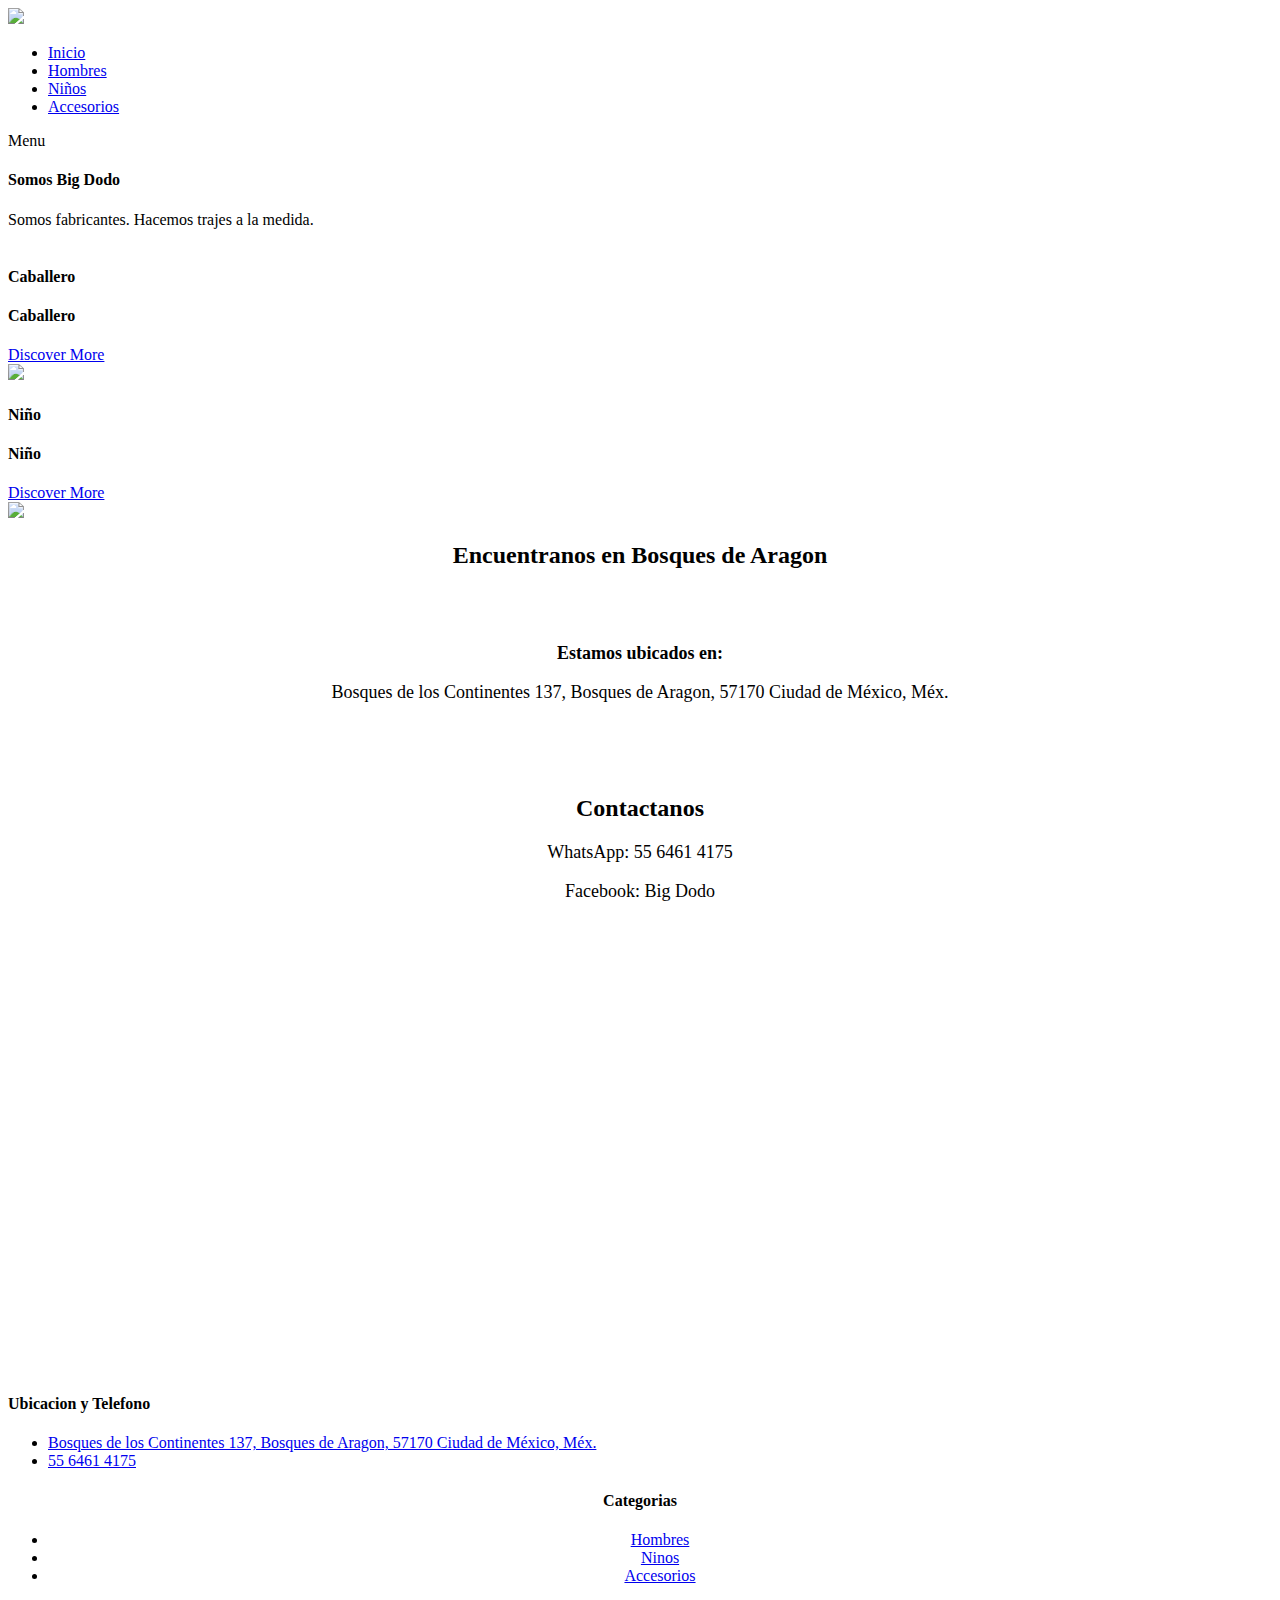
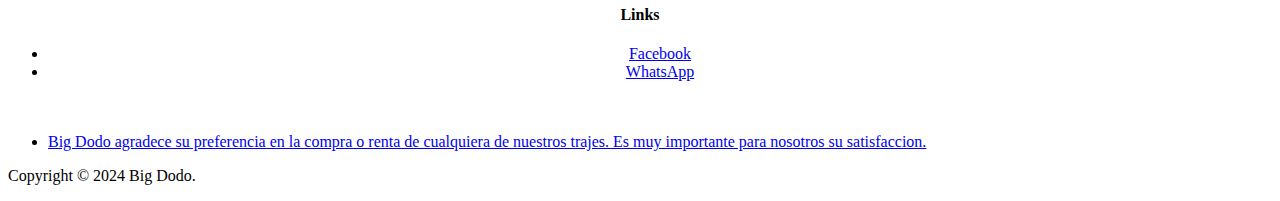
==== index.html @ 95db04eb "Add files via upload" ====
<!DOCTYPE html>
<html lang="en">

  <head>

    <meta charset="utf-8">
    <meta name="viewport" content="width=device-width, initial-scale=1, shrink-to-fit=no">
    <meta name="description" content="">
    <meta name="author" content="">
    <link href="https://fonts.googleapis.com/css?family=Poppins:100,200,300,400,500,600,700,800,900&display=swap" rel="stylesheet">

    <title>Big Dodo</title>


    <!-- Additional CSS Files -->
    <link rel="stylesheet" type="text/css" href="assets/css/bootstrap.min.css">

    <link rel="stylesheet" type="text/css" href="assets/css/font-awesome.css">

    <link rel="stylesheet" href="assets/css/templatemo-hexashop.css">

    <link rel="stylesheet" href="assets/css/owl-carousel.css">

    <link rel="stylesheet" href="assets/css/lightbox.css">

    </head>
    



    <body>
  
    <!-- ***** Preloader Start ***** -->
    <!-- <div id="preloader">
        <div class="jumper">
            <div></div>
            <div></div>
            <div></div>
        </div>
    </div>   -->
    <!-- ***** Preloader End ***** -->
    
    
    <!-- ***** Header Area Start ***** -->
    <header class="header-area header-sticky">
        <div class="container">
            <div class="row">
                <div class="col-12">
                    <nav class="main-nav">
                        <!-- ***** Logo Start ***** -->
                        <a href="index.html" class="logo">
                            <img src="assets/images/bd1.png">
                        </a>
                        <!-- ***** Logo End ***** -->
                        <!-- ***** Menu Start ***** -->
                        <ul class="nav">
                            <li class="scroll-to-section"><a href="index.html" class="active">Inicio</a></li>
                            <li class="scroll-to-section"><a href="men.html">Hombres</a></li>
                            <li class="scroll-to-section"><a href="nino.html">Niños</a></li>
                            <li class="scroll-to-section"><a href="accesorio.html">Accesorios</a></li>
                            <!-- <li class="submenu">
                                <a href="javascript:;">Pages</a>
                                <ul>
                                    <li><a href="about.html">About Us</a></li>
                                    <li><a href="products.html">Products</a></li>
                                    <li><a href="single-product.html">Single Product</a></li>
                                    <li><a href="contact.html">Contact Us</a></li>
                                </ul>
                            </li>
                            <li class="submenu">
                                <a href="javascript:;">Features</a>
                                <ul>
                                    <li><a href="#">Features Page 1</a></li>
                                    <li><a href="#">Features Page 2</a></li>
                                    <li><a href="#">Features Page 3</a></li>
                                    <li><a rel="nofollow" href="https://templatemo.com/page/4" target="_blank">Template Page 4</a></li>
                                </ul>
                            </li>
                            <li class="scroll-to-section"><a href="#explore">Explore</a></li> -->
                        </ul>        
                        <a class='menu-trigger'>
                            <span>Menu</span>
                        </a>
                        <!-- ***** Menu End ***** -->
                    </nav>
                </div>
            </div>
        </div>
    </header>
    <!-- ***** Header Area End ***** -->



    <!-- ***** Main Banner Area Start ***** -->
    <div class="main-banner" id="top">
        <div class="container-fluid">
            <div class="row">
                <div class="col-lg-6">
                    <div class="left-content">
                        <div class="thumb">
                            <div class="inner-content">
                                <h4>Somos Big Dodo</h4>
                                <span>Somos fabricantes. Hacemos trajes a la medida.</span>
                            </div>
                            <img src="assets/images/bd2.jpg" alt="">
                        </div>
                    </div>
                </div>
                <div class="col-lg-6">
                    <div class="right-content">
                        <div class="row">
                            <div class="col-lg-6">
                                <div class="right-first-image">
                                    <div class="thumb">
                                        <div class="inner-content">
                                            <h4>Caballero</h4>
                                            <span></span>
                                        </div>
                                        <div class="hover-content">
                                            <div class="inner">
                                                <h4>Caballero</h4>
                                                <p></p>
                                                <div class="main-border-button">
                                                    <a href="men.html">Discover More</a>
                                                </div>
                                            </div>
                                        </div>
                                        <img src="assets/images/caballero.jpg">
                                    </div>
                                </div>
                            </div>
                            <div class="col-lg-6">
                                <div class="right-first-image">
                                    <div class="thumb">
                                        <div class="inner-content">
                                            <h4>Niño</h4>
                                            <span></span>
                                        </div>
                                        <div class="hover-content">
                                            <div class="inner">
                                                <h4>Niño</h4>
                                                <p></p>
                                                <div class="main-border-button">
                                                    <a href="nino.html">Discover More</a>
                                                </div>
                                            </div>
                                        </div>
                                        <img src="assets/images/niño.jpg">
                                    </div>
                                </div>
                            </div>
                            <!-- <div class="col-lg-6">
                                <div class="right-first-image">
                                    <div class="thumb">
                                        <div class="inner-content">
                                            <h4>Camisas</h4>
                                            <span></span>
                                        </div>
                                        <div class="hover-content">
                                            <div class="inner">
                                                <h4>Camisas</h4>
                                                <p></p>
                                                <div class="main-border-button">
                                                    <a href="men2.html">Discover More</a>
                                                </div>
                                            </div>
                                        </div>
                                        <img src="assets/images/camisa.jpg">
                                    </div>
                                </div>
                            </div>
                            <div class="col-lg-6">
                                <div class="right-first-image">
                                    <div class="thumb">
                                        <div class="inner-content">
                                            <h4>Accesorios</h4>
                                            <span></span>
                                        </div>
                                        <div class="hover-content">
                                            <div class="inner">
                                                <h4>Accesorios</h4>
                                                <p></p>
                                                <div class="main-border-button">
                                                    <a href="accesorio.html">Discover More</a>
                                                </div>
                                            </div>
                                        </div>
                                        <img src="assets/images/accesorio.jpg">
                                    </div>
                                </div>
                            </div> -->
                        </div>
                    </div>
                </div>
            </div>
        </div>
    </div>
    <!-- ***** Main Banner Area End ***** -->

    <!-- ***** Men Area Starts ***** -->
    <!-- <section class="section" id="men">
        <div class="container">
            <div class="row">
                <div class="col-lg-6">
                    <div class="section-heading">
                        <h2>Trajes de Caballero</h2>
                        <span>Diverso modelos disponibles</span>
                    </div>
                </div>
            </div>
        </div>
        <div class="container">
            <div class="row">
                <div class="col-lg-12">
                    <div class="men-item-carousel">
                        <div class="owl-men-item owl-carousel">
                            <div class="item">
                                <div class="thumb">
                                    <div class="hover-content">
                                        <ul>
                                            <li><a href="single-product.html"><i class="fa fa-eye"></i></a></li>
                                            <li><a href="single-product.html"><i class="fa fa-star"></i></a></li>
                                            <li><a href="single-product.html"><i class="fa fa-shopping-cart"></i></a></li>
                                        </ul>
                                    </div>
                                    <img src="assets/images/Caballero/CaballeroRojo.jpg" alt="">
                                </div>
                                <div class="down-content">
                                    <h4>Traje Rojo de Caballero</h4>
                                    <span>$1750.00</span>
                                </div>
                            </div>
                            <div class="item">
                                <div class="thumb">
                                    <div class="hover-content">
                                        <ul>
                                            <li><a href="single-product.html"><i class="fa fa-eye"></i></a></li>
                                            <li><a href="single-product.html"><i class="fa fa-star"></i></a></li>
                                            <li><a href="single-product.html"><i class="fa fa-shopping-cart"></i></a></li>
                                        </ul>
                                    </div>
                                    <img src="assets/images/Caballero/CaballeroCielo.jpg" alt="">
                                </div>
                                <div class="down-content">
                                    <h4>Traje Azul Cielo de Caballero</h4>
                                    <span>$1750.00</span>
                                    <ul class="stars">
                                        <li><i class="fa fa-star"></i></li>
                                        <li><i class="fa fa-star"></i></li>
                                        <li><i class="fa fa-star"></i></li>
                                        <li><i class="fa fa-star"></i></li>
                                        <li><i class="fa fa-star"></i></li>
                                    </ul>
                                </div>
                            </div>
                            <div class="item">
                                <div class="thumb">
                                    <div class="hover-content">
                                        <ul>
                                            <li><a href="single-product.html"><i class="fa fa-eye"></i></a></li>
                                            <li><a href="single-product.html"><i class="fa fa-star"></i></a></li>
                                            <li><a href="single-product.html"><i class="fa fa-shopping-cart"></i></a></li>
                                        </ul>
                                    </div>
                                    <img src="assets/images/Caballero/CaballeroHerraduraAzul.jpg" alt="">
                                </div>
                                <div class="down-content">
                                    <h4>Traje Azul Herradura de Caballero</h4>
                                    <span>$1750.00</span>
                                    <ul class="stars">
                                        <li><i class="fa fa-star"></i></li>
                                        <li><i class="fa fa-star"></i></li>
                                        <li><i class="fa fa-star"></i></li>
                                        <li><i class="fa fa-star"></i></li>
                                        <li><i class="fa fa-star"></i></li>
                                    </ul>
                                </div>
                            </div>
                            <div class="item">
                                <div class="thumb">
                                    <div class="hover-content">
                                        <ul>
                                            <li><a href="single-product.html"><i class="fa fa-eye"></i></a></li>
                                            <li><a href="single-product.html"><i class="fa fa-star"></i></a></li>
                                            <li><a href="single-product.html"><i class="fa fa-shopping-cart"></i></a></li>
                                        </ul>
                                    </div>
                                    <img src="assets/images/Caballero/CaballeroRosa.jpg" alt="">
                                </div>
                                <div class="down-content">
                                    <h4>Traje Rosa de Caballero</h4>
                                    <span>$1750.00</span>
                                    <ul class="stars">
                                        <li><i class="fa fa-star"></i></li>
                                        <li><i class="fa fa-star"></i></li>
                                        <li><i class="fa fa-star"></i></li>
                                        <li><i class="fa fa-star"></i></li>
                                        <li><i class="fa fa-star"></i></li>
                                    </ul>
                                </div>
                            </div>
                        </div>
                    </div>
                </div>
            </div>
        </div>
    </section> -->
    <!-- ***** Men Area Ends ***** -->

    <!-- ***** Kids Area Starts ***** -->
    <!-- <section class="section" id="women">
        <div class="container">
            <div class="row">
                <div class="col-lg-6">
                    <div class="section-heading">
                        <h2>Trajes de Niño</h2>
                        <span>Diversos modelos disponibles.</span>
                    </div>
                </div>
            </div>
        </div>
        <div class="container">
            <div class="row">
                <div class="col-lg-12">
                    <div class="women-item-carousel">
                        <div class="owl-women-item owl-carousel">
                            <div class="item">
                                <div class="thumb">
                                    <div class="hover-content">
                                        <ul>
                                            <li><a href="single-product.html"><i class="fa fa-eye"></i></a></li>
                                            <li><a href="single-product.html"><i class="fa fa-star"></i></a></li>
                                            <li><a href="single-product.html"><i class="fa fa-shopping-cart"></i></a></li>
                                        </ul>
                                    </div>
                                    <img src="assets/images/women-01.jpg" alt="">
                                </div>
                                <div class="down-content">
                                    <h4>New Green Jacket</h4>
                                    <span>$75.00</span>
                                    <ul class="stars">
                                        <li><i class="fa fa-star"></i></li>
                                        <li><i class="fa fa-star"></i></li>
                                        <li><i class="fa fa-star"></i></li>
                                        <li><i class="fa fa-star"></i></li>
                                        <li><i class="fa fa-star"></i></li>
                                    </ul>
                                </div>
                            </div>
                            <div class="item">
                                <div class="thumb">
                                    <div class="hover-content">
                                        <ul>
                                            <li><a href="single-product.html"><i class="fa fa-eye"></i></a></li>
                                            <li><a href="single-product.html"><i class="fa fa-star"></i></a></li>
                                            <li><a href="single-product.html"><i class="fa fa-shopping-cart"></i></a></li>
                                        </ul>
                                    </div>
                                    <img src="assets/images/women-02.jpg" alt="">
                                </div>
                                <div class="down-content">
                                    <h4>Classic Dress</h4>
                                    <span>$45.00</span>
                                    <ul class="stars">
                                        <li><i class="fa fa-star"></i></li>
                                        <li><i class="fa fa-star"></i></li>
                                        <li><i class="fa fa-star"></i></li>
                                        <li><i class="fa fa-star"></i></li>
                                        <li><i class="fa fa-star"></i></li>
                                    </ul>
                                </div>
                            </div>
                            <div class="item">
                                <div class="thumb">
                                    <div class="hover-content">
                                        <ul>
                                            <li><a href="single-product.html"><i class="fa fa-eye"></i></a></li>
                                            <li><a href="single-product.html"><i class="fa fa-star"></i></a></li>
                                            <li><a href="single-product.html"><i class="fa fa-shopping-cart"></i></a></li>
                                        </ul>
                                    </div>
                                    <img src="assets/images/women-03.jpg" alt="">
                                </div>
                                <div class="down-content">
                                    <h4>Spring Collection</h4>
                                    <span>$130.00</span>
                                    <ul class="stars">
                                        <li><i class="fa fa-star"></i></li>
                                        <li><i class="fa fa-star"></i></li>
                                        <li><i class="fa fa-star"></i></li>
                                        <li><i class="fa fa-star"></i></li>
                                        <li><i class="fa fa-star"></i></li>
                                    </ul>
                                </div>
                            </div>
                            <div class="item">
                                <div class="thumb">
                                    <div class="hover-content">
                                        <ul>
                                            <li><a href="single-product.html"><i class="fa fa-eye"></i></a></li>
                                            <li><a href="single-product.html"><i class="fa fa-star"></i></a></li>
                                            <li><a href="single-product.html"><i class="fa fa-shopping-cart"></i></a></li>
                                        </ul>
                                    </div>
                                    <img src="assets/images/women-01.jpg" alt="">
                                </div>
                                <div class="down-content">
                                    <h4>Classic Spring</h4>
                                    <span>$120.00</span>
                                    <ul class="stars">
                                        <li><i class="fa fa-star"></i></li>
                                        <li><i class="fa fa-star"></i></li>
                                        <li><i class="fa fa-star"></i></li>
                                        <li><i class="fa fa-star"></i></li>
                                        <li><i class="fa fa-star"></i></li>
                                    </ul>
                                </div>
                            </div>
                        </div>
                    </div>
                </div>
            </div>
        </div>
    </section> -->
    <!-- ***** Women Area Ends ***** -->

    <!-- ***** Kids Area Starts ***** -->
    <!-- <section class="section" id="kids">
        <div class="container">
            <div class="row">
                <div class="col-lg-6">
                    <div class="section-heading">
                        <h2>Kid's Latest</h2>
                        <span>Details to details is what makes Hexashop different from the other themes.</span>
                    </div>
                </div>
            </div>
        </div>
        <div class="container">
            <div class="row">
                <div class="col-lg-12">
                    <div class="kid-item-carousel">
                        <div class="owl-kid-item owl-carousel">
                            <div class="item">
                                <div class="thumb">
                                    <div class="hover-content">
                                        <ul>
                                            <li><a href="single-product.html"><i class="fa fa-eye"></i></a></li>
                                            <li><a href="single-product.html"><i class="fa fa-star"></i></a></li>
                                            <li><a href="single-product.html"><i class="fa fa-shopping-cart"></i></a></li>
                                        </ul>
                                    </div>
                                    <img src="assets/images/kid-01.jpg" alt="">
                                </div>
                                <div class="down-content">
                                    <h4>School Collection</h4>
                                    <span>$80.00</span>
                                    <ul class="stars">
                                        <li><i class="fa fa-star"></i></li>
                                        <li><i class="fa fa-star"></i></li>
                                        <li><i class="fa fa-star"></i></li>
                                        <li><i class="fa fa-star"></i></li>
                                        <li><i class="fa fa-star"></i></li>
                                    </ul>
                                </div>
                            </div>
                            <div class="item">
                                <div class="thumb">
                                    <div class="hover-content">
                                        <ul>
                                            <li><a href="single-product.html"><i class="fa fa-eye"></i></a></li>
                                            <li><a href="single-product.html"><i class="fa fa-star"></i></a></li>
                                            <li><a href="single-product.html"><i class="fa fa-shopping-cart"></i></a></li>
                                        </ul>
                                    </div>
                                    <img src="assets/images/kid-02.jpg" alt="">
                                </div>
                                <div class="down-content">
                                    <h4>Summer Cap</h4>
                                    <span>$12.00</span>
                                    <ul class="stars">
                                        <li><i class="fa fa-star"></i></li>
                                        <li><i class="fa fa-star"></i></li>
                                        <li><i class="fa fa-star"></i></li>
                                        <li><i class="fa fa-star"></i></li>
                                        <li><i class="fa fa-star"></i></li>
                                    </ul>
                                </div>
                            </div>
                            <div class="item">
                                <div class="thumb">
                                    <div class="hover-content">
                                        <ul>
                                            <li><a href="single-product.html"><i class="fa fa-eye"></i></a></li>
                                            <li><a href="single-product.html"><i class="fa fa-star"></i></a></li>
                                            <li><a href="single-product.html"><i class="fa fa-shopping-cart"></i></a></li>
                                        </ul>
                                    </div>
                                    <img src="assets/images/kid-03.jpg" alt="">
                                </div>
                                <div class="down-content">
                                    <h4>Classic Kid</h4>
                                    <span>$30.00</span>
                                    <ul class="stars">
                                        <li><i class="fa fa-star"></i></li>
                                        <li><i class="fa fa-star"></i></li>
                                        <li><i class="fa fa-star"></i></li>
                                        <li><i class="fa fa-star"></i></li>
                                        <li><i class="fa fa-star"></i></li>
                                    </ul>
                                </div>
                            </div>
                            <div class="item">
                                <div class="thumb">
                                    <div class="hover-content">
                                        <ul>
                                            <li><a href="single-product.html"><i class="fa fa-eye"></i></a></li>
                                            <li><a href="single-product.html"><i class="fa fa-star"></i></a></li>
                                            <li><a href="single-product.html"><i class="fa fa-shopping-cart"></i></a></li>
                                        </ul>
                                    </div>
                                    <img src="assets/images/kid-01.jpg" alt="">
                                </div>
                                <div class="down-content">
                                    <h4>Classic Spring</h4>
                                    <span>$120.00</span>
                                    <ul class="stars">
                                        <li><i class="fa fa-star"></i></li>
                                        <li><i class="fa fa-star"></i></li>
                                        <li><i class="fa fa-star"></i></li>
                                        <li><i class="fa fa-star"></i></li>
                                        <li><i class="fa fa-star"></i></li>
                                    </ul>
                                </div>
                            </div>
                        </div>
                    </div>
                </div>
            </div>
        </div>
    </section> -->
    <!-- ***** Kids Area Ends ***** -->



    <!-- ***** Explore Area Starts ***** -->
    <section class="section" id="explore">
        <div class="container">
        <div class="row">
            <div class="col-lg-6">
                <div class="left-content">
                    <h2 style="text-align: center;">Encuentranos en Bosques de Aragon</h2>     
                        <br>
                        <br>
                    <h3 style="text-align: center; font-size: large;">Estamos ubicados en: </h3>
                    <p style="text-align: center; font-size: large;">Bosques de los Continentes 137, Bosques de Aragon, 57170 Ciudad de México, Méx.</p>      
                        <br>
                        <br>
                        <br>
                    <h2 style="text-align: center;">Contactanos</h3>
                    <p style="font-size: large; text-align: center;">WhatsApp: 55 6461 4175</p>
                    <p style="font-size: large; text-align: center;">Facebook: Big Dodo</p>
                </div>
            </div>
            <div class="col-lg-6">
                <div class="right-content">
                    <iframe src="https://www.google.com/maps/embed?pb=!1m18!1m12!1m3!1d664.987586143655!2d-99.05056990093132!3d19.466866098652368!2m3!1f0!2f0!3f0!3m2!1i1024!2i768!4f13.1!3m3!1m2!1s0x85d1fb0ea0090ca5%3A0xb1759b140dd36c70!2sBosques%20de%20los%20Continentes%20137%2C%20Bosques%20de%20Aragon%2C%2057170%20Ciudad%20de%20M%C3%A9xico%2C%20M%C3%A9x.!5e0!3m2!1ses!2smx!4v1722733208432!5m2!1ses!2smx" width="600" height="450" style="border:0;" allowfullscreen="" loading="lazy" referrerpolicy="no-referrer-when-downgrade"></iframe>                </div>
            </div>
        </div>
        </div>
    </section>
    <!-- ***** Explore Area Ends ***** -->

    <!-- ***** Social Area Starts ***** -->
    <!-- <section class="section" id="social">
        <div class="container">
            <div class="row">
                <div class="col-lg-12">
                    <div class="section-heading">
                        <h2>Social Media</h2>
                        <span>Details to details is what makes Hexashop different from the other themes.</span>
                    </div>
                </div>
            </div>
        </div>
        <div class="container">
            <div class="row images">
                <div class="col-2">
                    <div class="thumb">
                        <div class="icon">
                            <a href="http://instagram.com">
                                <h6>Fashion</h6>
                                <i class="fa fa-instagram"></i>
                            </a>
                        </div>
                        <img src="assets/images/instagram-01.jpg" alt="">
                    </div>
                </div>
                <div class="col-2">
                    <div class="thumb">
                        <div class="icon">
                            <a href="http://instagram.com">
                                <h6>New</h6>
                                <i class="fa fa-instagram"></i>
                            </a>
                        </div>
                        <img src="assets/images/instagram-02.jpg" alt="">
                    </div>
                </div>
                <div class="col-2">
                    <div class="thumb">
                        <div class="icon">
                            <a href="http://instagram.com">
                                <h6>Brand</h6>
                                <i class="fa fa-instagram"></i>
                            </a>
                        </div>
                        <img src="assets/images/instagram-03.jpg" alt="">
                    </div>
                </div>
                <div class="col-2">
                    <div class="thumb">
                        <div class="icon">
                            <a href="http://instagram.com">
                                <h6>Makeup</h6>
                                <i class="fa fa-instagram"></i>
                            </a>
                        </div>
                        <img src="assets/images/instagram-04.jpg" alt="">
                    </div>
                </div>
                <div class="col-2">
                    <div class="thumb">
                        <div class="icon">
                            <a href="http://instagram.com">
                                <h6>Leather</h6>
                                <i class="fa fa-instagram"></i>
                            </a>
                        </div>
                        <img src="assets/images/instagram-05.jpg" alt="">
                    </div>
                </div>
                <div class="col-2">
                    <div class="thumb">
                        <div class="icon">
                            <a href="http://instagram.com">
                                <h6>Bag</h6>
                                <i class="fa fa-instagram"></i>
                            </a>
                        </div>
                        <img src="assets/images/instagram-06.jpg" alt="">
                    </div>
                </div>
            </div>
        </div>
    </section> -->
    <!-- ***** Social Area Ends ***** -->

    <!-- ***** Subscribe Area Starts ***** -->
    <!-- <div class="subscribe">
        <div class="container">
            <div class="row">
                <div class="col-lg-8">
                    <div class="section-heading">
                        <h2>By Subscribing To Our Newsletter You Can Get 30% Off</h2>
                        <span>Details to details is what makes Hexashop different from the other themes.</span>
                    </div>
                    <form id="subscribe" action="" method="get">
                        <div class="row">
                          <div class="col-lg-5">
                            <fieldset>
                              <input name="name" type="text" id="name" placeholder="Your Name" required="">
                            </fieldset>
                          </div>
                          <div class="col-lg-5">
                            <fieldset>
                              <input name="email" type="text" id="email" pattern="[^ @]*@[^ @]*" placeholder="Your Email Address" required="">
                            </fieldset>
                          </div>
                          <div class="col-lg-2">
                            <fieldset>
                              <button type="submit" id="form-submit" class="main-dark-button"><i class="fa fa-paper-plane"></i></button>
                            </fieldset>
                          </div>
                        </div>
                    </form>
                </div>
                <div class="col-lg-4">
                    <div class="row">
                        <div class="col-6">
                            <ul>
                                <li>Store Location:<br><span>Sunny Isles Beach, FL 33160, United States</span></li>
                                <li>Phone:<br><span>010-020-0340</span></li>
                                <li>Office Location:<br><span>North Miami Beach</span></li>
                            </ul>
                        </div>
                        <div class="col-6">
                            <ul>
                                <li>Work Hours:<br><span>07:30 AM - 9:30 PM Daily</span></li>
                                <li>Email:<br><span>info@company.com</span></li>
                                <li>Social Media:<br><span><a href="#">Facebook</a>, <a href="#">Instagram</a>, <a href="#">Behance</a>, <a href="#">Linkedin</a></span></li>
                            </ul>
                        </div>
                    </div>
                </div>
            </div>
        </div>
    </div> -->
    <!-- ***** Subscribe Area Ends ***** -->
    
    <!-- ***** Footer Start ***** -->
    <footer>
        <div class="container"> 
            <div class="row">

                <div class="col-lg-3">
                    <div class="first-item">
                        <h4>Ubicacion y Telefono</h4>
                        <ul>
                            <li><a href="https://www.google.com/maps/place/Bosques+de+los+Continentes+137,+Bosques+de+Aragon,+57170+Ciudad+de+M%C3%A9xico,+M%C3%A9x./@19.4670647,-99.0509103,19z/data=!3m1!4b1!4m6!3m5!1s0x85d1fb0ea0090ca5:0xb1759b140dd36c70!8m2!3d19.4670647!4d-99.0502666!16s%2Fg%2F11c1kx6bdl?entry=ttu" target="_blank">Bosques de los Continentes 137, Bosques de Aragon, 57170 Ciudad de México, Méx.</a></li>
                            <li><a href="https://wa.me/15564614175" target="_blank">55 6461 4175</a></li>
                        </ul>
                    </div>
                </div>

                <div class="col-lg-3">
                    <h4 style="text-align: center;">Categorias</h4>
                    <ul>
                        <li style="text-align: center;"><a href="#">Hombres</a></li>
                        <li style="text-align: center;"><a href="#">Ninos</a></li>
                        <li style="text-align: center;"><a href="#">Accesorios</a></li>
                    </ul>
                </div>

                <div class="col-lg-3">
                    <h4 style="text-align: center;">Links</h4>
                    <ul>
                        <li style="text-align: center;"><a href="#">Facebook</a></li>
                        <li style="text-align: center;"><a href="#">WhatsApp</a></li>
                    </ul>
                </div>

                <div class="col-lg-3">
                    <ul>
                        <br><br>
                        <li><a href="#">Big Dodo agradece su preferencia en la compra o renta de cualquiera de nuestros trajes. Es muy importante para nosotros su satisfaccion.</a></li>
                    </ul>
                </div>
                
                <div class="col-lg-12">
                    <div class="under-footer">
                        <p>Copyright © 2024 Big Dodo. 
                    </div>
                </div>
            </div>
        </div>
    </footer>
    

    <!-- jQuery -->
    <script src="assets/js/jquery-2.1.0.min.js"></script>

    <!-- Bootstrap -->
    <script src="https://code.jquery.com/jquery-3.3.1.slim.min.js"></script>
    <script src="https://cdnjs.cloudflare.com/ajax/libs/popper.js/1.14.7/umd/popper.min.js"></script>
    <script src="https://stackpath.bootstrapcdn.com/bootstrap/4.3.1/js/bootstrap.min.js"></script>
    <script src="assets/js/popper.js"></script>
    <script src="assets/js/bootstrap.min.js"></script>

    <!-- Plugins -->
    <script src="assets/js/owl-carousel.js"></script>
    <script src="assets/js/accordions.js"></script>
    <script src="assets/js/datepicker.js"></script>
    <script src="assets/js/scrollreveal.min.js"></script>
    <script src="assets/js/waypoints.min.js"></script>
    <script src="assets/js/jquery.counterup.min.js"></script>
    <script src="assets/js/imgfix.min.js"></script> 
    <script src="assets/js/slick.js"></script> 
    <script src="assets/js/lightbox.js"></script> 
    <script src="assets/js/isotope.js"></script> 
    
    <!-- Global Init -->
    <script src="assets/js/custom.js"></script>

    <script>

        $(function() {
            var selectedClass = "";
            $("p").click(function(){
            selectedClass = $(this).attr("data-rel");
            $("#portfolio").fadeTo(50, 0.1);
                $("#portfolio div").not("."+selectedClass).fadeOut();
            setTimeout(function() {
              $("."+selectedClass).fadeIn();
              $("#portfolio").fadeTo(50, 1);
            }, 500);
                
            });
        });

    </script>

  </body>
</html>
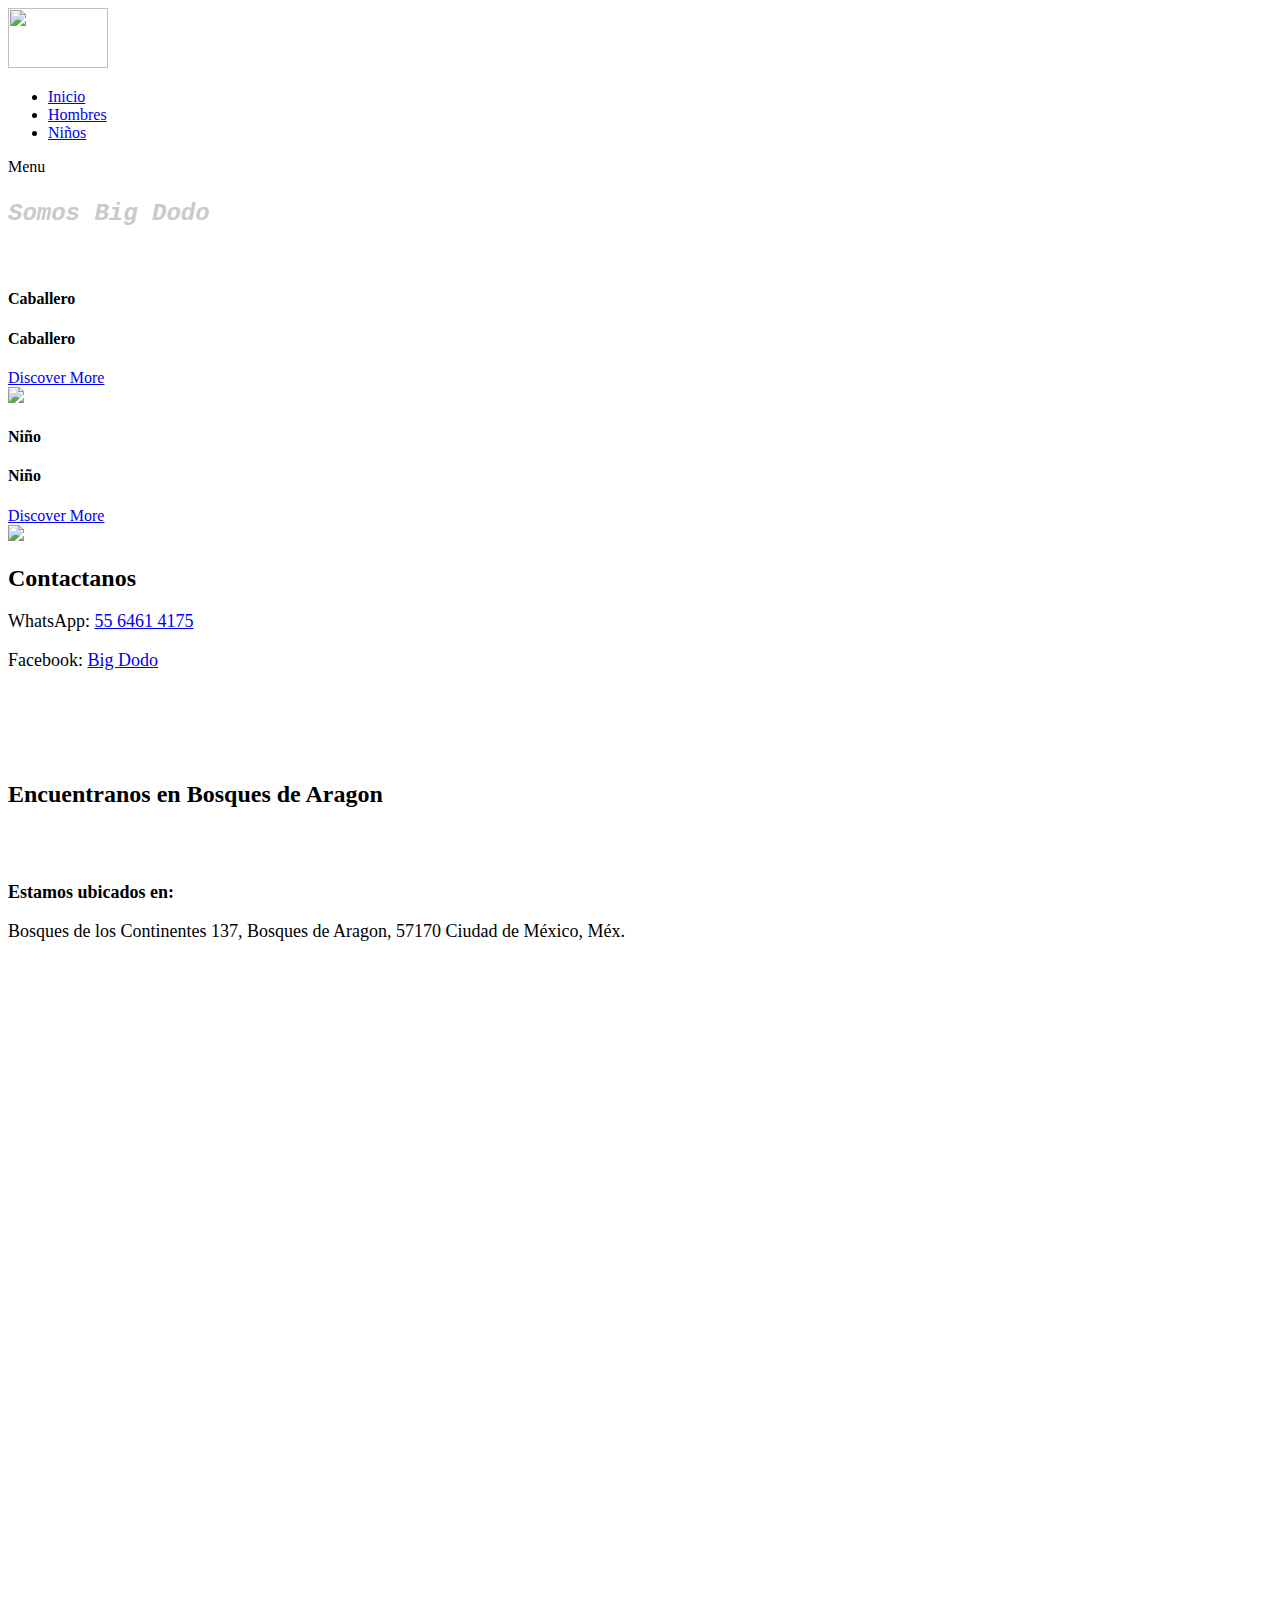
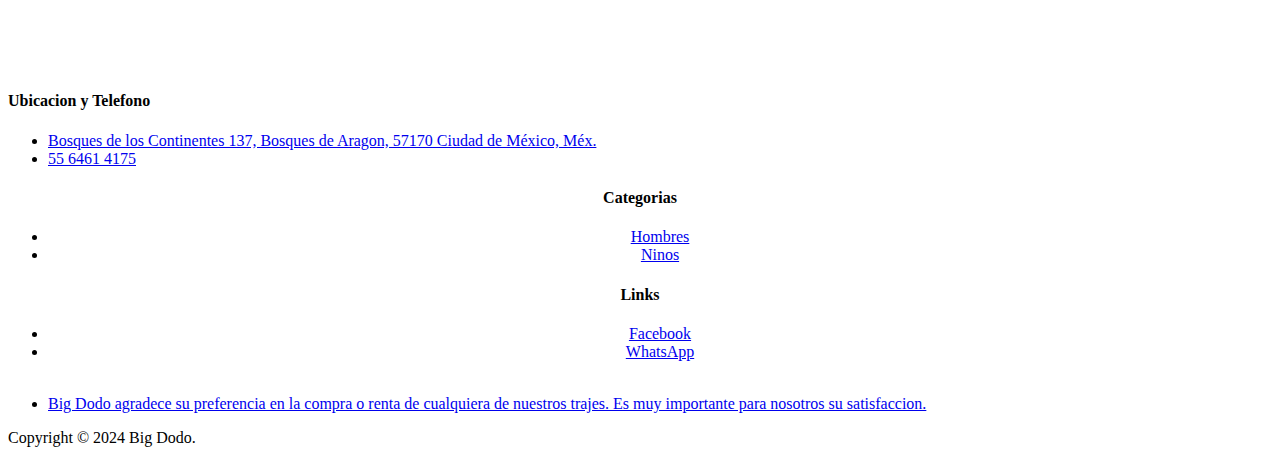
==== commit 6626272d: "Add files via upload" ====
--- a/index.html
+++ b/index.html
@@ -31,13 +31,13 @@
     <body>
   
     <!-- ***** Preloader Start ***** -->
-    <!-- <div id="preloader">
+        <div id="preloader">
         <div class="jumper">
             <div></div>
             <div></div>
             <div></div>
         </div>
-    </div>   -->
+    </div>     
     <!-- ***** Preloader End ***** -->
     
     
@@ -48,8 +48,8 @@
                 <div class="col-12">
                     <nav class="main-nav">
                         <!-- ***** Logo Start ***** -->
-                        <a href="index.html" class="logo">
-                            <img src="assets/images/bd1.png">
+                        <a href="index.html" class="logo" style="padding-bottom: 0px;" >
+                            <img src="assets/images/bd1.png" style="width: 100px; height: 60px;">
                         </a>
                         <!-- ***** Logo End ***** -->
                         <!-- ***** Menu Start ***** -->
@@ -57,7 +57,7 @@
                             <li class="scroll-to-section"><a href="index.html" class="active">Inicio</a></li>
                             <li class="scroll-to-section"><a href="men.html">Hombres</a></li>
                             <li class="scroll-to-section"><a href="nino.html">Niños</a></li>
-                            <li class="scroll-to-section"><a href="accesorio.html">Accesorios</a></li>
+                            <!-- <li class="scroll-to-section"><a href="accesorio.html">Accesorios</a></li> -->
                             <!-- <li class="submenu">
                                 <a href="javascript:;">Pages</a>
                                 <ul>
@@ -99,10 +99,9 @@
                     <div class="left-content">
                         <div class="thumb">
                             <div class="inner-content">
-                                <h4>Somos Big Dodo</h4>
-                                <span>Somos fabricantes. Hacemos trajes a la medida.</span>
-                            </div>
-                            <img src="assets/images/bd2.jpg" alt="">
+                                <p style="color:rgb(202, 202, 202);font-size:x-large; font-family: 'Courier New', Courier, monospace; font-style: italic;"><b>Somos Big Dodo</b><p>
+                            </div>
+                            <img src="assets/images/bd2 (1).jpg" alt="">
                         </div>
                     </div>
                 </div>
@@ -549,24 +548,31 @@
         <div class="row">
             <div class="col-lg-6">
                 <div class="left-content">
-                    <h2 style="text-align: center;">Encuentranos en Bosques de Aragon</h2>     
-                        <br>
-                        <br>
-                    <h3 style="text-align: center; font-size: large;">Estamos ubicados en: </h3>
-                    <p style="text-align: center; font-size: large;">Bosques de los Continentes 137, Bosques de Aragon, 57170 Ciudad de México, Méx.</p>      
+                    <h2 style="text-align: left;">Contactanos</h3>
+                        <p style="font-size: large; text-align: left;">WhatsApp: <a href="https://wa.me/15564614175" target="_blank">55 6461 4175</a></p>
+                        <p style="font-size: large; text-align: left;">Facebook: <a href="https://www.facebook.com/bigdodotrajesfabricante" target="_blank">Big Dodo</a></p>
                         <br>
                         <br>
                         <br>
-                    <h2 style="text-align: center;">Contactanos</h3>
-                    <p style="font-size: large; text-align: center;">WhatsApp: 55 6461 4175</p>
-                    <p style="font-size: large; text-align: center;">Facebook: Big Dodo</p>
+                        <br>
+                    <h2 style="text-align: justify;">Encuentranos en Bosques de Aragon</h2>     
+                        <br>
+                        <br>
+                    <h3 style="text-align: left; font-size: large;">Estamos ubicados en: </h3>
+                    <p style="text-align: justify; font-size: large;">Bosques de los Continentes 137, Bosques de Aragon, 57170 Ciudad de México, Méx.</p>     
                 </div>
             </div>
             <div class="col-lg-6">
-                <div class="right-content">
-                    <iframe src="https://www.google.com/maps/embed?pb=!1m18!1m12!1m3!1d664.987586143655!2d-99.05056990093132!3d19.466866098652368!2m3!1f0!2f0!3f0!3m2!1i1024!2i768!4f13.1!3m3!1m2!1s0x85d1fb0ea0090ca5%3A0xb1759b140dd36c70!2sBosques%20de%20los%20Continentes%20137%2C%20Bosques%20de%20Aragon%2C%2057170%20Ciudad%20de%20M%C3%A9xico%2C%20M%C3%A9x.!5e0!3m2!1ses!2smx!4v1722733208432!5m2!1ses!2smx" width="600" height="450" style="border:0;" allowfullscreen="" loading="lazy" referrerpolicy="no-referrer-when-downgrade"></iframe>                </div>
-            </div>
-        </div>
+                <div style="position: relative; padding-bottom: 56.25%; height: 0; overflow: hidden; max-width: 100%;">
+                    <iframe 
+                        src="https://www.google.com/maps/embed?pb=!1m18!1m12!1m3!1d664.987586143655!2d-99.05056990093132!3d19.466866098652368!2m3!1f0!2f0!3f0!3m2!1i1024!2i768!4f13.1!3m3!1m2!1s0x85d1fb0ea0090ca5%3A0xb1759b140dd36c70!2sBosques%20de%20los%20Continentes%20137%2C%20Bosques%20de%20Aragon%2C%2057170%20Ciudad%20de%20M%C3%A9xico%2C%20M%C3%A9x.!5e0!3m2!1ses!2smx!4v1722733208432!5m2!1ses!2smx"
+                        style="position: absolute; top: 0; left: 0; width: 100%; height: 100%; border: 0;" 
+                        allowfullscreen="" 
+                        loading="lazy" 
+                        referrerpolicy="no-referrer-when-downgrade">
+                    </iframe>
+                </div>
+            </div>
         </div>
     </section>
     <!-- ***** Explore Area Ends ***** -->
@@ -726,24 +732,24 @@
                 <div class="col-lg-3">
                     <h4 style="text-align: center;">Categorias</h4>
                     <ul>
-                        <li style="text-align: center;"><a href="#">Hombres</a></li>
-                        <li style="text-align: center;"><a href="#">Ninos</a></li>
-                        <li style="text-align: center;"><a href="#">Accesorios</a></li>
+                        <li style="text-align: center;"><a href="men.html">Hombres</a></li>
+                        <li style="text-align: center;"><a href="nino.html">Ninos</a></li>
+                        <!-- <li style="text-align: center;"><a href="#">Accesorios</a></li> -->
                     </ul>
                 </div>
 
                 <div class="col-lg-3">
                     <h4 style="text-align: center;">Links</h4>
                     <ul>
-                        <li style="text-align: center;"><a href="#">Facebook</a></li>
-                        <li style="text-align: center;"><a href="#">WhatsApp</a></li>
+                        <li style="text-align: center;"><a href="https://www.facebook.com/bigdodotrajesfabricante" target="_blank">Facebook</a></li>
+                        <li style="text-align: center;"><a href="https://wa.me/15564614175" target="_blank">WhatsApp</a></li>
                     </ul>
                 </div>
 
                 <div class="col-lg-3">
                     <ul>
-                        <br><br>
-                        <li><a href="#">Big Dodo agradece su preferencia en la compra o renta de cualquiera de nuestros trajes. Es muy importante para nosotros su satisfaccion.</a></li>
+                        <br>
+                        <li><a href="index.html">Big Dodo agradece su preferencia en la compra o renta de cualquiera de nuestros trajes. Es muy importante para nosotros su satisfaccion.</a></li>
                     </ul>
                 </div>
                 
@@ -761,7 +767,8 @@
     <script src="assets/js/jquery-2.1.0.min.js"></script>
 
     <!-- Bootstrap -->
-    <script src="https://code.jquery.com/jquery-3.3.1.slim.min.js"></script>
+    <!-- <script src="https://code.jquery.com/jquery-3.3.1.slim.min.js"></script> -->
+    <script src="https://code.jquery.com/jquery-3.3.1.min.js"></script>
     <script src="https://cdnjs.cloudflare.com/ajax/libs/popper.js/1.14.7/umd/popper.min.js"></script>
     <script src="https://stackpath.bootstrapcdn.com/bootstrap/4.3.1/js/bootstrap.min.js"></script>
     <script src="assets/js/popper.js"></script>
@@ -778,6 +785,8 @@
     <script src="assets/js/slick.js"></script> 
     <script src="assets/js/lightbox.js"></script> 
     <script src="assets/js/isotope.js"></script> 
+    
+
     
     <!-- Global Init -->
     <script src="assets/js/custom.js"></script>
@@ -800,5 +809,7 @@
 
     </script>
 
+
+
   </body>
 </html>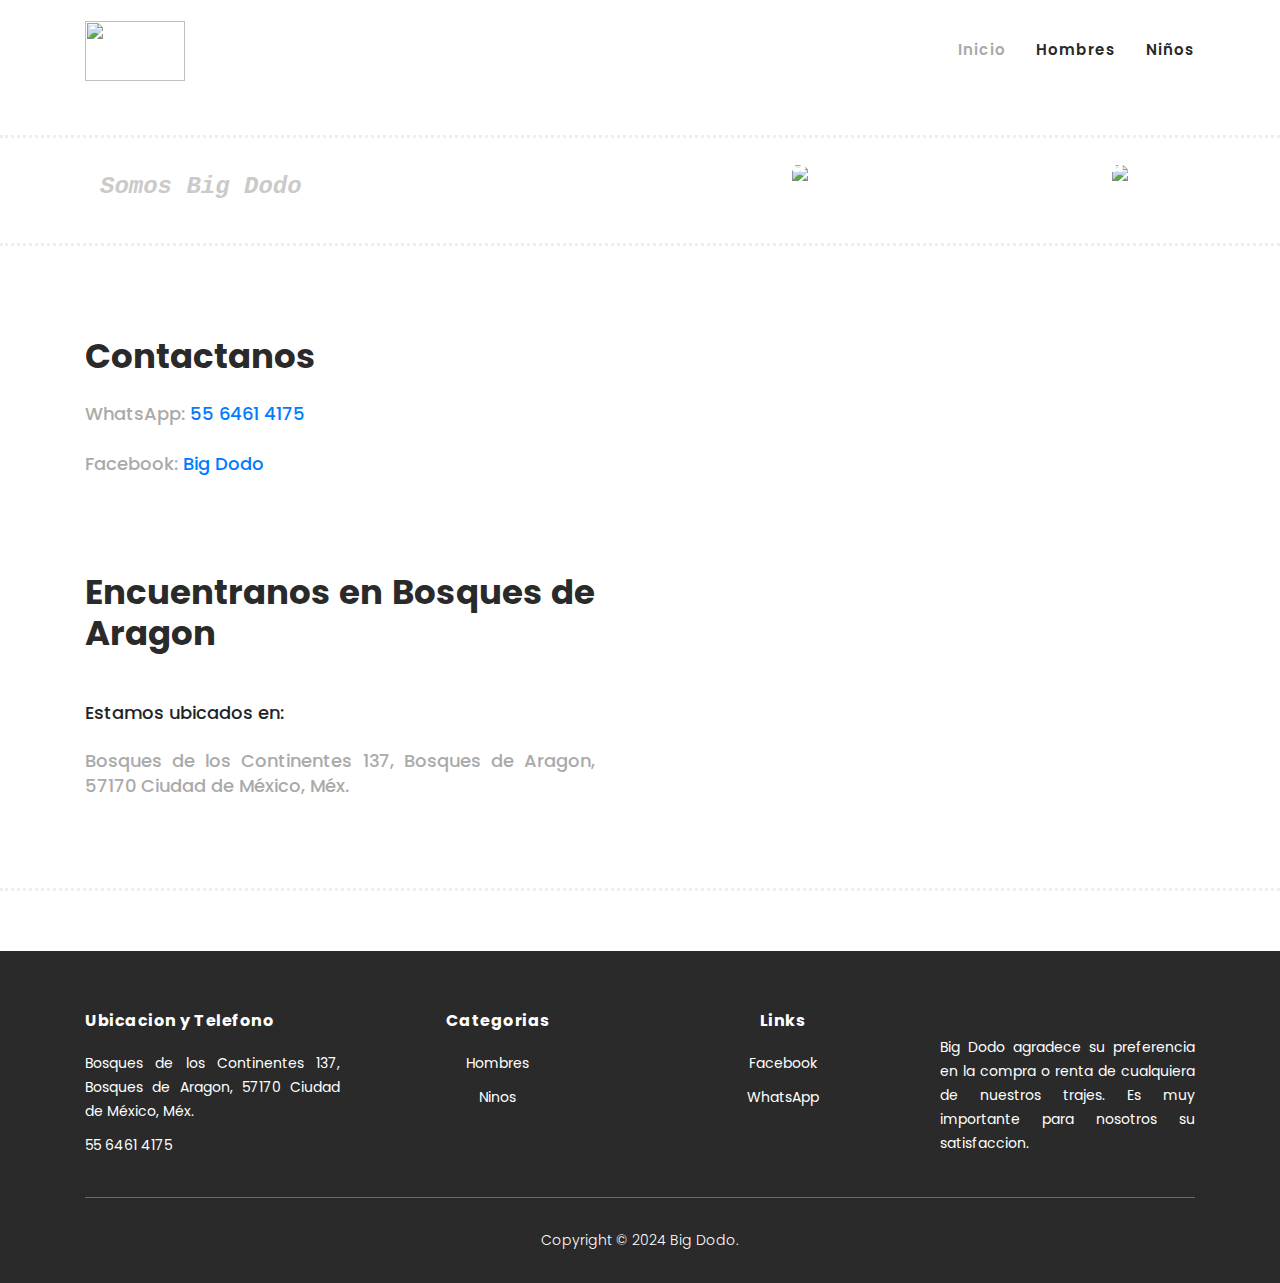
==== commit b97edbc9: "Update index.html" ====
--- a/index.html
+++ b/index.html
@@ -120,7 +120,7 @@
                                                 <h4>Caballero</h4>
                                                 <p></p>
                                                 <div class="main-border-button">
-                                                    <a href="men.html">Discover More</a>
+                                                    <a href="men.html">Vamos</a>
                                                 </div>
                                             </div>
                                         </div>
@@ -140,7 +140,7 @@
                                                 <h4>Niño</h4>
                                                 <p></p>
                                                 <div class="main-border-button">
-                                                    <a href="nino.html">Discover More</a>
+                                                    <a href="nino.html">Vamos</a>
                                                 </div>
                                             </div>
                                         </div>
@@ -812,4 +812,4 @@
 
 
   </body>
-</html>+</html>
--- a/assets/css/templatemo-hexashop.css
+++ b/assets/css/templatemo-hexashop.css
@@ -0,0 +1,2398 @@
+/*
+
+TemplateMo 571 Hexashop
+
+https://templatemo.com/tm-571-hexashop
+
+*/
+
+/* ---------------------------------------------
+Table of contents
+------------------------------------------------
+01. font & reset css
+02. reset
+03. global styles
+04. header
+05. banner
+06. features
+07. testimonials
+08. contact
+09. footer
+10. preloader
+11. search
+12. portfolio
+
+--------------------------------------------- */
+/* 
+---------------------------------------------
+font & reset css
+--------------------------------------------- 
+*/
+@import url("https://fonts.googleapis.com/css?family=Poppins:100,200,300,400,500,600,700,800,900");
+/* 
+---------------------------------------------
+reset
+--------------------------------------------- 
+*/
+html, body, div, span, applet, object, iframe, h1, h2, h3, h4, h5, h6, p, blockquote, div
+pre, a, abbr, acronym, address, big, cite, code, del, dfn, em, font, img, ins, kbd, q,
+s, samp, small, strike, strong, sub, sup, tt, var, b, u, i, center, dl, dt, dd, ol, ul, li,
+figure, header, nav, section, article, aside, footer, figcaption {
+  margin: 0;
+  padding: 0;
+  border: 0;
+  outline: 0;
+}
+
+.clearfix:after {
+  content: ".";
+  display: block;
+  clear: both;
+  visibility: hidden;
+  line-height: 0;
+  height: 0;
+}
+
+.clearfix {
+  display: inline-block;
+}
+
+html[xmlns] .clearfix {
+  display: block;
+}
+
+* html .clearfix {
+  height: 1%;
+}
+
+ul, li {
+  padding: 0;
+  margin: 0;
+  list-style: none;
+}
+
+header, nav, section, article, aside, footer, hgroup {
+  display: block;
+}
+
+* {
+  box-sizing: border-box;
+}
+
+html, body {
+  font-family: 'Poppins', sans-serif;
+  font-weight: 400;
+  background-color: #fff;
+  font-size: 16px;
+  -ms-text-size-adjust: 100%;
+  -webkit-font-smoothing: antialiased;
+  -moz-osx-font-smoothing: grayscale;
+}
+
+a {
+  text-decoration: none !important;
+}
+
+h1, h2, h3, h4, h5, h6 {
+  margin-top: 0px;
+  margin-bottom: 0px;
+}
+
+ul {
+  margin-bottom: 0px;
+}
+
+p {
+  font-size: 14px;
+  line-height: 25px;
+  color: #2a2a2a;
+}
+
+/* 
+---------------------------------------------
+global styles
+--------------------------------------------- 
+*/
+
+/*         SECCION DEL LOGO Y EL HEADEAR            */
+
+.logo img {
+  width: 150px; /* Ajusta este valor según tus necesidades */
+  height: 100px; /* Mantiene la proporción de la imagen */
+}
+
+.header-area {
+  padding-top: 0px; /* Ajusta este valor según tus necesidades */
+  padding-bottom: 135px; /* Ajusta este valor según tus necesidades */
+}
+
+
+html,
+body {
+  background: #fff;
+  font-family: 'Poppins', sans-serif;
+}
+
+::selection {
+  background: #2a2a2a;
+  color: #fff;
+}
+
+::-moz-selection {
+  background: #2a2a2a;
+  color: #fff;
+}
+
+@media (max-width: 991px) {
+  html, body {
+    overflow-x: hidden;
+  }
+  .mobile-top-fix {
+    margin-top: 30px;
+    margin-bottom: 0px;
+  }
+  .mobile-bottom-fix {
+    margin-bottom: 30px;
+  }
+  .mobile-bottom-fix-big {
+    margin-bottom: 60px;
+  }
+}
+
+.main-border-button a {
+  font-size: 13px;
+  color: #fff;
+  border: 1px solid #fff;
+  padding: 12px 25px;
+  display: inline-block;
+  font-weight: 500;
+  transition: all .3s;
+}
+
+.main-border-button a:hover {
+  background-color: #fff;
+  color: #2a2a2a;
+}
+
+.main-white-button a {
+  font-size: 13px;
+  color: #2a2a2a;
+  background-color: #fff;
+  padding: 12px 25px;
+  display: inline-block;
+  border-radius: 3px;
+  font-weight: 600;
+  transition: all .3s;
+}
+
+.main-white-button a:hover {
+  opacity: 0.9;
+}
+
+.main-text-button a {
+  font-size: 13px;
+  color: #fff;
+  font-weight: 600;
+  transition: all .3s;
+}
+
+.main-text-button a:hover {
+  opacity: 0.9;
+}
+
+.section-heading h2 {
+  font-size: 34px;
+  font-weight: 700;
+  color: #2a2a2a;
+}
+
+.section-heading span {
+  font-size: 14px;
+  color: #a1a1a1;
+  font-style: italic;
+  font-weight: 400;
+}
+
+
+
+/* 
+---------------------------------------------
+header
+--------------------------------------------- 
+*/
+
+.background-header {
+  border-bottom: none !important;
+  background-color: #fff;
+  height: 80px!important;
+  position: fixed!important;
+  top: 0px;
+  left: 0px;
+  right: 0px;
+  box-shadow: 0px 0px 10px rgba(0,0,0,0.15)!important;
+}
+
+.background-header .logo,
+.background-header .main-nav .nav li a {
+  color: #1e1e1e!important;
+}
+
+.background-header .main-nav .nav li:hover a {
+  color: #2a2a2a!important;
+}
+
+.background-header .nav li a.active {
+  color: #2a2a2a!important;
+}
+
+.header-area {
+  border-bottom: 3px dotted #eee;
+  box-shadow: none;
+  background-color: #fff;
+  position:absolute;
+  top: 0px;
+  left: 0px;
+  right: 0px;
+  z-index: 100;
+  height: 50px;
+  -webkit-transition: all .5s ease 0s;
+  -moz-transition: all .5s ease 0s;
+  -o-transition: all .5s ease 0s;
+  transition: all .5s ease 0s;
+}
+
+.header-area .main-nav {
+  padding-top: 0px;
+  min-height: 80px;
+  background: transparent;
+}
+
+.header-area .main-nav .logo {
+  line-height: 100px;
+  color: #fff;
+  font-size: 28px;
+  font-weight: 700;
+  text-transform: uppercase;
+  letter-spacing: 2px;
+  float: left;
+  -webkit-transition: all 0.3s ease 0s;
+  -moz-transition: all 0.3s ease 0s;
+  -o-transition: all 0.3s ease 0s;
+  transition: all 0.3s ease 0s;
+}
+
+.background-header .main-nav .logo {
+  line-height: 75px;
+}
+
+.background-header .nav {
+  margin-top: 20px !important;
+}
+
+.header-area .main-nav .nav {
+  float: right;
+  margin-top: 30px;
+  margin-right: 0px;
+  background-color: transparent;
+  -webkit-transition: all 0.3s ease 0s;
+  -moz-transition: all 0.3s ease 0s;
+  -o-transition: all 0.3s ease 0s;
+  transition: all 0.3s ease 0s;
+  position: relative;
+  z-index: 999;
+}
+
+.header-area .main-nav .nav li {
+  padding-left: 15px;
+  padding-right: 15px;
+}
+
+.header-area .main-nav .nav li:last-child {
+  padding-right: 0px;
+}
+
+.header-area .main-nav .nav li a {
+  display: block;
+  font-weight: 600;
+  font-size: 15px;
+  color: #2a2a2a;
+  text-transform: capitalize;
+  -webkit-transition: all 0.3s ease 0s;
+  -moz-transition: all 0.3s ease 0s;
+  -o-transition: all 0.3s ease 0s;
+  transition: all 0.3s ease 0s;
+  height: 40px;
+  line-height: 40px;
+  border: transparent;
+  letter-spacing: 1px;
+}
+
+.header-area .main-nav .nav li a {
+  color: #2a2a2a;
+}
+
+.header-area .main-nav .nav li:hover a,
+.header-area .main-nav .nav li a.active {
+  color: #aaa!important;
+}
+
+.background-header .main-nav .nav li:hover a,
+.background-header .main-nav .nav li a.active {
+  color: #aaa!important;
+  opacity: 1;
+}
+
+.header-area .main-nav .nav li.submenu {
+  position: relative;
+  padding-right: 30px;
+}
+
+.header-area .main-nav .nav li.submenu:after {
+  font-family: FontAwesome;
+  content: "\f107";
+  font-size: 12px;
+  color: #2a2a2a;
+  position: absolute;
+  right: 18px;
+  top: 12px;
+}
+
+.background-header .main-nav .nav li.submenu:after {
+  color: #2a2a2a;
+}
+
+.header-area .main-nav .nav li.submenu ul {
+  position: absolute;
+  width: 200px;
+  box-shadow: 0 2px 28px 0 rgba(0, 0, 0, 0.06);
+  overflow: hidden;
+  top: 50px;
+  opacity: 0;
+  transform: translateY(+2em);
+  visibility: hidden;
+  z-index: -1;
+  transition: all 0.3s ease-in-out 0s, visibility 0s linear 0.3s, z-index 0s linear 0.01s;
+}
+
+.header-area .main-nav .nav li.submenu ul li {
+  margin-left: 0px;
+  padding-left: 0px;
+  padding-right: 0px;
+}
+
+.header-area .main-nav .nav li.submenu ul li a {
+  opacity: 1;
+  display: block;
+  background: #f7f7f7;
+  color: #2a2a2a!important;
+  padding-left: 20px;
+  height: 40px;
+  line-height: 40px;
+  -webkit-transition: all 0.3s ease 0s;
+  -moz-transition: all 0.3s ease 0s;
+  -o-transition: all 0.3s ease 0s;
+  transition: all 0.3s ease 0s;
+  position: relative;
+  font-size: 13px;
+  font-weight: 400;
+  border-bottom: 1px solid #eee;
+}
+
+.header-area .main-nav .nav li.submenu ul li a:hover {
+  background: #fff;
+  color: #aaa!important;
+  padding-left: 25px;
+}
+
+.header-area .main-nav .nav li.submenu ul li a:hover:before {
+  width: 3px;
+}
+
+.header-area .main-nav .nav li.submenu:hover ul {
+  visibility: visible;
+  opacity: 1;
+  z-index: 1;
+  transform: translateY(0%);
+  transition-delay: 0s, 0s, 0.3s;
+}
+
+.header-area .main-nav .menu-trigger {
+  cursor: pointer;
+  display: block;
+  position: absolute;
+  top: 33px;
+  width: 32px;
+  height: 40px;
+  text-indent: -9999em;
+  z-index: 99;
+  right: 40px;
+  display: none;
+}
+
+.background-header .main-nav .menu-trigger {
+  top: 23px;
+}
+
+.header-area .main-nav .menu-trigger span,
+.header-area .main-nav .menu-trigger span:before,
+.header-area .main-nav .menu-trigger span:after {
+  -moz-transition: all 0.4s;
+  -o-transition: all 0.4s;
+  -webkit-transition: all 0.4s;
+  transition: all 0.4s;
+  background-color: #1e1e1e;
+  display: block;
+  position: absolute;
+  width: 30px;
+  height: 2px;
+  left: 0;
+}
+
+.background-header .main-nav .menu-trigger span,
+.background-header .main-nav .menu-trigger span:before,
+.background-header .main-nav .menu-trigger span:after {
+  background-color: #1e1e1e;
+}
+
+.header-area .main-nav .menu-trigger span:before,
+.header-area .main-nav .menu-trigger span:after {
+  -moz-transition: all 0.4s;
+  -o-transition: all 0.4s;
+  -webkit-transition: all 0.4s;
+  transition: all 0.4s;
+  background-color: #1e1e1e;
+  display: block;
+  position: absolute;
+  width: 30px;
+  height: 2px;
+  left: 0;
+  width: 75%;
+}
+
+.background-header .main-nav .menu-trigger span:before,
+.background-header .main-nav .menu-trigger span:after {
+  background-color: #1e1e1e;
+}
+
+.header-area .main-nav .menu-trigger span:before,
+.header-area .main-nav .menu-trigger span:after {
+  content: "";
+}
+
+.header-area .main-nav .menu-trigger span {
+  top: 16px;
+}
+
+.header-area .main-nav .menu-trigger span:before {
+  -moz-transform-origin: 33% 100%;
+  -ms-transform-origin: 33% 100%;
+  -webkit-transform-origin: 33% 100%;
+  transform-origin: 33% 100%;
+  top: -10px;
+  z-index: 10;
+}
+
+.header-area .main-nav .menu-trigger span:after {
+  -moz-transform-origin: 33% 0;
+  -ms-transform-origin: 33% 0;
+  -webkit-transform-origin: 33% 0;
+  transform-origin: 33% 0;
+  top: 10px;
+}
+
+.header-area .main-nav .menu-trigger.active span,
+.header-area .main-nav .menu-trigger.active span:before,
+.header-area .main-nav .menu-trigger.active span:after {
+  background-color: transparent;
+  width: 100%;
+}
+
+.header-area .main-nav .menu-trigger.active span:before {
+  -moz-transform: translateY(6px) translateX(1px) rotate(45deg);
+  -ms-transform: translateY(6px) translateX(1px) rotate(45deg);
+  -webkit-transform: translateY(6px) translateX(1px) rotate(45deg);
+  transform: translateY(6px) translateX(1px) rotate(45deg);
+  background-color: #1e1e1e;
+}
+
+.background-header .main-nav .menu-trigger.active span:before {
+  background-color: #1e1e1e;
+}
+
+.header-area .main-nav .menu-trigger.active span:after {
+  -moz-transform: translateY(-6px) translateX(1px) rotate(-45deg);
+  -ms-transform: translateY(-6px) translateX(1px) rotate(-45deg);
+  -webkit-transform: translateY(-6px) translateX(1px) rotate(-45deg);
+  transform: translateY(-6px) translateX(1px) rotate(-45deg);
+  background-color: #1e1e1e;
+}
+
+.background-header .main-nav .menu-trigger.active span:after {
+  background-color: #1e1e1e;
+}
+
+.header-area.header-sticky {
+  min-height: 80px;
+}
+
+.header-area .nav {
+  margin-top: 30px;
+}
+
+.header-area.header-sticky .nav li a.active {
+  color: #aaa;
+}
+
+@media (max-width: 1200px) {
+  .header-area .main-nav .nav li {
+    padding-left: 12px;
+    padding-right: 12px;
+  }
+  .header-area .main-nav:before {
+    display: none;
+  }
+}
+
+@media (max-width: 767px) {
+  .header-area .main-nav .logo {
+    color: #1e1e1e;
+  }
+  .header-area.header-sticky .nav li a:hover,
+  .header-area.header-sticky .nav li a.active {
+    color: #aaa!important;
+    opacity: 1;
+  }
+  .header-area.header-sticky .nav li.search-icon a {
+    width: 100%;
+  }
+  .header-area {
+    background-color: #f7f7f7;
+    padding: 0px 15px;
+    height: 100px;
+    box-shadow: none;
+    text-align: center;
+  }
+  .header-area .container {
+    padding: 0px;
+  }
+  .header-area .logo {
+    margin-left: 3px;
+  }
+  .header-area .menu-trigger {
+    display: block !important;
+  }
+  .header-area .main-nav {
+    overflow: hidden;
+  }
+  .header-area .main-nav .nav {
+    float: none;
+    width: 100%;
+    display: none;
+    -webkit-transition: all 0s ease 0s;
+    -moz-transition: all 0s ease 0s;
+    -o-transition: all 0s ease 0s;
+    transition: all 0s ease 0s;
+    margin-left: 0px;
+  }
+  .header-area .main-nav .nav li:first-child {
+    border-top: 1px solid #eee;
+  }
+  .header-area.header-sticky .nav {
+    margin-top: 100px !important;
+  }
+  .header-area .main-nav .nav li {
+    width: 100%;
+    background: #fff;
+    border-bottom: 1px solid #eee;
+    padding-left: 0px !important;
+    padding-right: 0px !important;
+  }
+  .header-area .main-nav .nav li a {
+    height: 50px !important;
+    line-height: 50px !important;
+    padding: 0px !important;
+    border: none !important;
+    background: #f7f7f7 !important;
+    color: #191a20 !important;
+  }
+  .header-area .main-nav .nav li a:hover {
+    background: #eee !important;
+    color: #aaa!important;
+  }
+  .header-area .main-nav .nav li.submenu ul {
+    position: relative;
+    visibility: inherit;
+    opacity: 1;
+    z-index: 1;
+    transform: translateY(0%);
+    transition-delay: 0s, 0s, 0.3s;
+    top: 0px;
+    width: 100%;
+    box-shadow: none;
+    height: 0px;
+  }
+  .header-area .main-nav .nav li.submenu ul li a {
+    font-size: 12px;
+    font-weight: 400;
+  }
+  .header-area .main-nav .nav li.submenu ul li a:hover:before {
+    width: 0px;
+  }
+  .header-area .main-nav .nav li.submenu ul.active {
+    height: auto !important;
+  }
+  .header-area .main-nav .nav li.submenu:after {
+    color: #3B566E;
+    right: 25px;
+    font-size: 14px;
+    top: 15px;
+  }
+  .header-area .main-nav .nav li.submenu:hover ul, .header-area .main-nav .nav li.submenu:focus ul {
+    height: 0px;
+  }
+}
+
+@media (min-width: 767px) {
+  .header-area .main-nav .nav {
+    display: flex !important;
+  }
+}
+
+
+/* 
+---------------------------------------------
+banner
+--------------------------------------------- 
+*/
+
+.main-banner {
+  border-bottom: 3px dotted #eee;
+  padding-top: 160px;
+  padding-bottom: 30px;
+}
+
+.main-banner .left-content .thumb img {
+  width: 100%;
+  overflow: hidden;
+}
+
+.main-banner .left-content .inner-content {
+  position: absolute;
+  left: 100px;
+  top: 50%;
+  transform: translateY(-50%);
+}
+
+.main-banner .left-content .inner-content h4 {
+  color: #fff;
+  margin-top: -10px;
+  font-size: 52px;
+  font-weight: 700;
+  margin-bottom: 20px;
+}
+
+.main-banner .left-content .inner-content span {
+  font-size: 16px;
+  color: #fff;
+  font-weight: 400;
+  font-style: italic;
+  display: block;
+  margin-bottom: 30px;
+}
+
+.right-first-image{
+
+}
+
+.main-banner .right-content .right-first-image {
+  margin-bottom: 28.5px;
+}
+
+.main-banner .right-content .right-first-image .thumb {
+  position: relative;
+  text-align: center;
+}
+
+.main-banner .right-content .right-first-image .thumb img {
+  width: 100%;
+  overflow: hidden;
+}
+
+.main-banner .right-content .right-first-image .thumb .inner-content {
+  position: absolute;
+  top: 50%;
+  transform: translateY(-50%);
+  width: 100%;
+  text-align: center;
+}
+
+.main-banner .right-content .right-first-image .thumb .inner-content h4 {
+  color: #fff;
+  font-size: 24px;
+  font-weight: 700;
+  margin-bottom: 15px;
+}
+
+.main-banner .right-content .right-first-image .thumb .inner-content span {
+  font-size: 16px;
+  color: #fff;
+  font-style: italic;
+}
+
+.main-banner .right-content .right-first-image .thumb .hover-content {
+  position: absolute;
+  top: 15px;
+  right: 15px;
+  left: 15px;
+  bottom: 15px;
+  text-align: center;
+  background-color: rgba(42,42,42,.97);
+  opacity: 0;
+  visibility: hidden;
+  transition: all 0.5s;
+}
+
+.main-banner .right-content .right-first-image .thumb:hover .hover-content {
+  opacity: 1;
+  visibility: visible;
+}
+
+.main-banner .right-content .right-first-image .thumb .hover-content .inner {
+  position: absolute;
+  top: 50%;
+  left: 50%;
+  transform: translate(-50%, -50%);
+  width: 100%;
+}
+
+.main-banner .right-content .right-first-image .thumb .hover-content h4 {
+  color: #fff;
+  font-size: 24px;
+  font-weight: 700;
+  margin-bottom: 15px;
+}
+
+.main-banner .right-content .right-first-image .thumb .hover-content p {
+  color: #fff;
+  padding: 0px 20px;
+  margin-bottom: 20px;
+}
+
+
+
+/*
+---------------------------------------------
+Men
+---------------------------------------------
+*/
+
+#men {
+  padding-top: 90px;
+  padding-bottom: 90px;
+  border-bottom: 3px dotted #eee;
+}
+
+#men .section-heading {
+  margin-bottom: 60px;
+}
+
+#men .item .down-content {
+  padding-top: 30px;
+  position: relative;
+  z-index: 3;
+  background-color: #fff;
+}
+
+#men .item .down-content h4 {
+  font-size: 22px;
+  color: #2a2a2a;
+  font-weight: 700;
+  margin-bottom: 8px;
+}
+
+#men .item .down-content span {
+  font-size: 18px;
+  color: #a1a1a1;
+  font-weight: 500;
+  display: block;
+}
+
+#men .item .down-content ul.stars {
+  position: absolute;
+  right: 0;
+  top: 30px;
+}
+
+#men .item .down-content ul.stars li {
+  display: inline;
+  font-size: 13px;
+}
+
+#men .item .thumb .hover-content {
+  position: absolute;
+  z-index: 2;
+  text-align: center;
+  bottom: -60px;
+  width: 100%;
+  opacity: 0;
+  visibility: hidden;
+  transition: all .5s;
+}
+
+#men .item .thumb:hover .hover-content {
+  bottom: 30px;
+  opacity: 1;
+  visibility: visible;
+}
+
+#men .item .thumb {
+  position: relative;
+}
+
+#men .item .thumb .hover-content ul li {
+  display: inline;
+  margin: 0px 10px;
+}
+
+#men .item .thumb .hover-content ul li a {
+  width: 50px;
+  height: 50px;
+  text-align: center;
+  line-height: 50px;
+  display: inline-block;
+  color: #2a2a2a;
+  background-color: #fff;
+}
+
+
+#men .owl-nav {
+  text-align: center;
+  position: absolute;
+  width: 100%;
+  top: 40%;
+  transform: translateY(-25px);
+}
+
+#men .owl-dots {
+  display: none;
+}
+    
+#men .owl-nav .owl-prev{
+  position: absolute;
+  left: -80px;
+  outline: none;
+}
+
+#men .owl-nav .owl-prev span,
+#men .owl-nav .owl-next span {
+  opacity: 0;
+}
+
+#men .owl-nav .owl-prev:before {
+  display: inline-block;
+  font-family: 'FontAwesome';
+  color: #2a2a2a;
+  font-size: 25px;
+  font-weight: 700;
+  content: '\f104';
+  width: 50px;
+  height: 50px;
+  background-color: transparent;
+  line-height: 48px;
+  border :1px solid #2a2a2a;
+}
+
+#men .owl-nav .owl-prev {
+  opacity: 0.75;
+  transition: all .5s;
+}
+
+#men .owl-nav .owl-prev:hover {
+  opacity: 1;
+}
+
+#men .owl-nav .owl-next {
+  opacity: 0.75;
+  transition: all .5s;
+}
+
+#men .owl-nav .owl-next:hover {
+  opacity: 1;
+}
+
+#men .owl-nav .owl-next{
+  outline: none;
+  position: absolute;
+  right: -85px;
+}
+
+#men .owl-nav .owl-next:before {
+  display: inline-block;
+  font-family: 'FontAwesome';
+  color: #2a2a2a;
+  font-size: 25px;
+  font-weight: 700;
+  content: '\f105';
+  width: 50px;
+  height: 50px;
+  background-color: transparent;
+  line-height: 48px;
+  border :1px solid #2a2a2a;
+}
+
+
+/*
+---------------------------------------------
+Women
+---------------------------------------------
+*/
+
+#women {
+  padding-top: 90px;
+  padding-bottom: 90px;
+  border-bottom: 3px dotted #eee;
+}
+
+#women .section-heading {
+  margin-bottom: 60px;
+}
+
+#women .item .down-content {
+  padding-top: 30px;
+  position: relative;
+  z-index: 3;
+  background-color: #fff;
+}
+
+#women .item .down-content h4 {
+  font-size: 22px;
+  color: #2a2a2a;
+  font-weight: 700;
+  margin-bottom: 8px;
+}
+
+#women .item .down-content span {
+  font-size: 18px;
+  color: #a1a1a1;
+  font-weight: 500;
+  display: block;
+}
+
+#women .item .down-content ul.stars {
+  position: absolute;
+  right: 0;
+  top: 30px;
+}
+
+#women .item .down-content ul.stars li {
+  display: inline;
+  font-size: 13px;
+}
+
+#women .item .thumb .hover-content {
+  position: absolute;
+  z-index: 2;
+  text-align: center;
+  bottom: -60px;
+  width: 100%;
+  opacity: 0;
+  visibility: hidden;
+  transition: all .5s;
+}
+
+#women .item .thumb:hover .hover-content {
+  bottom: 30px;
+  opacity: 1;
+  visibility: visible;
+}
+
+#women .item .thumb {
+  position: relative;
+}
+
+#women .item .thumb .hover-content ul li {
+  display: inline;
+  margin: 0px 10px;
+}
+
+#women .item .thumb .hover-content ul li a {
+  width: 50px;
+  height: 50px;
+  text-align: center;
+  line-height: 50px;
+  display: inline-block;
+  color: #2a2a2a;
+  background-color: #fff;
+}
+
+
+#women .owl-nav {
+  text-align: center;
+  position: absolute;
+  width: 100%;
+  top: 40%;
+  transform: translateY(-25px);
+}
+
+#women .owl-dots {
+  display: none;
+}
+    
+#women .owl-nav .owl-prev{
+  position: absolute;
+  left: -80px;
+  outline: none;
+}
+
+#women .owl-nav .owl-prev span,
+#women .owl-nav .owl-next span {
+  opacity: 0;
+}
+
+#women .owl-nav .owl-prev:before {
+  display: inline-block;
+  font-family: 'FontAwesome';
+  color: #2a2a2a;
+  font-size: 25px;
+  font-weight: 700;
+  content: '\f104';
+  width: 50px;
+  height: 50px;
+  background-color: transparent;
+  line-height: 48px;
+  border :1px solid #2a2a2a;
+}
+
+#women .owl-nav .owl-prev {
+  opacity: 0.75;
+  transition: all .5s;
+}
+
+#women .owl-nav .owl-prev:hover {
+  opacity: 1;
+}
+
+#women .owl-nav .owl-next {
+  opacity: 0.75;
+  transition: all .5s;
+}
+
+#women .owl-nav .owl-next:hover {
+  opacity: 1;
+}
+
+#women .owl-nav .owl-next{
+  outline: none;
+  position: absolute;
+  right: -85px;
+}
+
+#women .owl-nav .owl-next:before {
+  display: inline-block;
+  font-family: 'FontAwesome';
+  color: #2a2a2a;
+  font-size: 25px;
+  font-weight: 700;
+  content: '\f105';
+  width: 50px;
+  height: 50px;
+  background-color: transparent;
+  line-height: 48px;
+  border :1px solid #2a2a2a;
+}
+
+/*
+---------------------------------------------
+Kids
+---------------------------------------------
+*/
+
+#kids {
+  padding-top: 90px;
+  padding-bottom: 90px;
+  border-bottom: 3px dotted #eee;
+}
+
+#kids .section-heading {
+  margin-bottom: 60px;
+}
+
+#kids .item .down-content {
+  padding-top: 30px;
+  position: relative;
+  z-index: 3;
+  background-color: #fff;
+}
+
+#kids .item .down-content h4 {
+  font-size: 22px;
+  color: #2a2a2a;
+  font-weight: 700;
+  margin-bottom: 8px;
+}
+
+#kids .item .down-content span {
+  font-size: 18px;
+  color: #a1a1a1;
+  font-weight: 500;
+  display: block;
+}
+
+#kids .item .down-content ul.stars {
+  position: absolute;
+  right: 0;
+  top: 30px;
+}
+
+#kids .item .down-content ul.stars li {
+  display: inline;
+  font-size: 13px;
+}
+
+#kids .item .thumb .hover-content {
+  position: absolute;
+  z-index: 2;
+  text-align: center;
+  bottom: -60px;
+  width: 100%;
+  opacity: 0;
+  visibility: hidden;
+  transition: all .5s;
+}
+
+#kids .item .thumb:hover .hover-content {
+  bottom: 30px;
+  opacity: 1;
+  visibility: visible;
+}
+
+#kids .item .thumb {
+  position: relative;
+}
+
+#kids .item .thumb .hover-content ul li {
+  display: inline;
+  margin: 0px 10px;
+}
+
+#kids .item .thumb .hover-content ul li a {
+  width: 50px;
+  height: 50px;
+  text-align: center;
+  line-height: 50px;
+  display: inline-block;
+  color: #2a2a2a;
+  background-color: #fff;
+}
+
+
+#kids .owl-nav {
+  text-align: center;
+  position: absolute;
+  width: 100%;
+  top: 40%;
+  transform: translateY(-25px);
+}
+
+#kids .owl-dots {
+  display: none;
+}
+    
+#kids .owl-nav .owl-prev{
+  position: absolute;
+  left: -80px;
+  outline: none;
+}
+
+#kids .owl-nav .owl-prev span,
+#kids .owl-nav .owl-next span {
+  opacity: 0;
+}
+
+#kids .owl-nav .owl-prev:before {
+  display: inline-block;
+  font-family: 'FontAwesome';
+  color: #2a2a2a;
+  font-size: 25px;
+  font-weight: 700;
+  content: '\f104';
+  width: 50px;
+  height: 50px;
+  background-color: transparent;
+  line-height: 48px;
+  border :1px solid #2a2a2a;
+}
+
+#kids .owl-nav .owl-prev {
+  opacity: 0.75;
+  transition: all .5s;
+}
+
+#kids .owl-nav .owl-prev:hover {
+  opacity: 1;
+}
+
+#kids .owl-nav .owl-next {
+  opacity: 0.75;
+  transition: all .5s;
+}
+
+#kids .owl-nav .owl-next:hover {
+  opacity: 1;
+}
+
+#kids .owl-nav .owl-next{
+  outline: none;
+  position: absolute;
+  right: -85px;
+}
+
+#kids .owl-nav .owl-next:before {
+  display: inline-block;
+  font-family: 'FontAwesome';
+  color: #2a2a2a;
+  font-size: 25px;
+  font-weight: 700;
+  content: '\f105';
+  width: 50px;
+  height: 50px;
+  background-color: transparent;
+  line-height: 48px;
+  border :1px solid #2a2a2a;
+}
+
+
+/*
+---------------------------------------------
+Explore
+---------------------------------------------
+*/
+
+#explore {
+  padding-top: 90px;
+  padding-bottom: 90px;
+  border-bottom: 3px dotted #eee;
+}
+
+#explore .left-content {
+  margin-right: 30px;
+}
+
+#explore .left-content h2 {
+  font-size: 34px;
+  font-weight: 700;
+  color: #2a2a2a;
+}
+
+#explore .left-content span {
+  font-size: 14px;
+  color: #aaaaaa;
+  font-weight: 500;
+  display: block;
+  margin-top: 25px;
+}
+
+#explore .left-content .quote {
+  margin-top: 25px;
+}
+
+#explore .left-content .quote i {
+  float: left;
+  font-size: 32px;
+  margin-right: 15px;
+  margin-top: 10px;
+}
+
+#explore .left-content .quote p {
+  font-style: italic;
+  color: #2a2a2a;
+  font-weight: 500;
+}
+
+#explore .left-content p {
+  font-size: 14px;
+  color: #aaaaaa;
+  font-weight: 500;
+  display: block;
+  margin-top: 25px;
+}
+
+#explore .left-content .main-border-button a {
+  color: #2a2a2a;
+  border-color: #2a2a2a;
+  margin-top: 35px;
+}
+
+#explore .left-content .main-border-button a:hover {
+  background-color: #2a2a2a;
+  color: #fff;
+}
+
+#explore img {
+  width: 100%;
+  overflow: hidden;
+}
+
+#explore .leather {
+  margin-bottom: 30px;
+}
+
+#explore .first-image {
+  margin-bottom: 30px;
+}
+
+#explore .leather,
+#explore .types {
+  min-height: 255px;
+  background-color: #f8f8f8;
+  text-align: center;
+  width: 100%;
+}
+
+#explore .leather h4,
+#explore .types h4 {
+  font-size: 24px;
+  font-weight: 700;
+  color: #2a2a2a;
+  padding-top: 90px;
+  margin-bottom: 5px;
+}
+
+#explore .leather span,
+#explore .types span {
+  font-size: 14px;
+  font-style: italic;
+  color: #aaa;
+  font-weight: 500;
+}
+
+/* 
+---------------------------------------------
+Social
+--------------------------------------------- 
+*/
+
+#social {
+  margin-top: 90px;
+  padding-bottom: 90px;
+  border-bottom: 3px dotted #eee;
+}
+
+#social .col-2 {
+  padding-left: 0;
+  padding-right: 0;
+}
+
+#social .images {
+  margin-top: 60px;
+  padding-left: 15px;
+  padding-right: 15px;
+}
+
+#social .thumb {
+  position: relative;
+}
+
+#social .thumb .icon {
+  position: absolute;
+  bottom: 0;
+  left: 0;
+  right: 0;
+  top: 0;
+  width: 100%;
+  background-color: rgba(0,0,0,0.85);
+  opacity: 0;
+  visibility: hidden;
+  transition: all .3s;
+}
+
+#social .thumb:hover .icon {
+  opacity: 1;
+  visibility: visible;
+}
+
+#social .thumb .icon h6 {
+  color: #fff;
+  position: absolute;
+  font-size: 14px;
+  bottom: 40px;
+  font-weight: 400;
+  left: 15px;
+}
+
+#social .thumb .icon i {
+  color: #fff;
+  position: absolute;
+  bottom: 15px;
+  left: 15px;
+}
+
+#social .thumb img {
+  width: 100%;
+  overflow: hidden;
+}
+
+
+/* 
+---------------------------------------------
+Subscribe
+--------------------------------------------- 
+*/
+
+.subscribe {
+  margin-top: 90px;
+}
+
+.subscribe .section-heading {
+  margin-bottom: 30px;
+}
+
+.subscribe .section-heading h2 {
+  line-height: 55px;
+}
+
+.subscribe form input {
+  width: 100%;
+  height: 44px;
+  line-height: 44px;
+  padding: 0px 15px;
+  font-size: 14px;
+  font-style: italic;
+  font-weight: 500;
+  color: #aaa;
+  border-radius: 0px;
+  border: 1px solid #7a7a7a;
+  box-shadow: none;
+}
+
+.subscribe form input::focus {
+  border-color: #2a2a2a;
+  border-radius: 0px;
+}
+
+.subscribe form button {
+  width: 44px;
+  height: 44px;
+  display: inline-block;
+  text-align: center;
+  line-height: 44px;
+  background-color: #2a2a2a;
+  box-shadow: none;
+  border: 1px solid transparent;
+  color: #fff;
+  transition: all 0.3s;
+}
+
+.subscribe form button:hover {
+  background-color: #fff;
+  border: 1px solid #2a2a2a;
+  color: #2a2a2a;
+}
+
+.subscribe ul li {
+  margin-bottom: 30px;
+  display: block;
+}
+
+.subscribe ul li {
+  font-size: 16px;
+  font-weight: 700;
+  color: #2a2a2a;
+}
+
+.subscribe ul li span,
+.subscribe ul li span a {
+  font-size: 14px;
+  font-weight: 400;
+  color: #aaa;
+}
+
+.subscribe ul li span a:hover {
+  color: #2a2a2a;
+}
+
+
+/* 
+---------------------------------------------
+footer
+--------------------------------------------- 
+*/
+
+footer {
+  margin-top: 60px;
+  padding: 60px 0px 30px 0px;
+  background-color: #2a2a2a;
+}
+
+footer .logo {
+  margin-bottom: 20px;
+}
+
+footer ul li {
+  display: block;
+  margin-bottom: 10px;
+}
+
+footer ul li a {
+  font-size: 14px;
+  color: #fff;
+  transition: all .3s;
+}
+
+footer ul li a:hover {
+  color: #aaa;
+}
+
+footer h4 {
+  letter-spacing: 0.5px;
+  font-size: 16px;
+  color: #fff;
+  font-weight: 700;
+  margin-bottom: 20px;
+}
+
+footer .under-footer {
+  margin-top: 30px;
+  padding-top: 30px;
+  text-align: center;
+  border-top: 1px solid rgba(250,250,250,0.3);
+}
+
+footer .under-footer ul {
+  margin-top: 20px;
+}
+
+footer .under-footer ul li {
+  display: inline-block;
+  margin: 0px 10px;
+}
+
+footer .under-footer ul li a {
+  font-size: 22px;
+}
+
+footer .under-footer p {
+  color: #fff;
+  font-size: 14px;
+  font-weight: 300;
+}
+
+footer .under-footer a {
+  color: #cff;
+}
+
+footer .under-footer a:hover {
+  color: #c66;
+}
+
+
+/* 
+---------------------------------------------
+Products Page
+--------------------------------------------- 
+*/
+
+.page-heading {
+  margin-top: 160px;
+  margin-bottom: 30px;
+  background-image: url(../images/products-page-heading.jpg);
+  background-position: center center;
+  background-size: cover;
+  background-repeat: no-repeat;
+}
+
+.page-heading .inner-content {
+  padding: 150px 0px;
+  text-align: center;
+}
+
+.page-heading .inner-content h2 {
+  font-size: 52px;
+  color: #fff;
+  font-weight: 700;
+  margin-bottom: 15px;
+}
+
+.page-heading .inner-content span {
+  font-size: 16px;
+  font-weight: 500;
+  color: #fff;
+  font-style: italic;
+}
+
+#products .section-heading {
+  text-align: center;
+  margin-bottom: 60px;
+  margin-top: 80px;
+}
+
+#products .item {
+  margin-bottom: 30px;
+}
+
+#products .item .thumb img {
+  width: 100%;
+  overflow: hidden;
+}
+
+#products .item .down-content {
+  padding-top: 20px;
+  position: relative;
+  z-index: 3;
+  background-color: #fff;
+}
+
+#products .item .down-content h4 {
+  font-size: 22px;
+  color: #2a2a2a;
+  font-weight: 700;
+  margin-bottom: 8px;
+}
+
+#products .item .down-content span {
+  font-size: 18px;
+  color: #a1a1a1;
+  font-weight: 500;
+  display: block;
+}
+
+#products .item .down-content ul.stars {
+  position: absolute;
+  right: 0;
+  top: 20px;
+}
+
+#products .item .down-content ul.stars li {
+  display: inline;
+  font-size: 13px;
+}
+
+#products .item .thumb .hover-content {
+  position: absolute;
+  z-index: 2;
+  text-align: center;
+  bottom: -60px;
+  width: 100%;
+  opacity: 0;
+  visibility: hidden;
+  transition: all .5s;
+}
+
+#products .item .thumb:hover .hover-content {
+  bottom: 30px;
+  opacity: 1;
+  visibility: visible;
+}
+
+#products .item .thumb {
+  position: relative;
+}
+
+#products .item .thumb .hover-content ul li {
+  display: inline;
+  margin: 0px 10px;
+}
+
+#products .item .thumb .hover-content ul li a {
+  width: 50px;
+  height: 50px;
+  text-align: center;
+  line-height: 50px;
+  display: inline-block;
+  color: #2a2a2a;
+  background-color: #fff;
+}
+
+#products .pagination {
+  margin-top: 30px;
+  margin-bottom: 40px;
+}
+
+#products .pagination ul {
+  text-align: center;
+  width: 100%;
+}
+
+#products .pagination ul li {
+  display: inline;
+  margin: 0px 5px;
+}
+
+#products .pagination ul li a {
+  width: 44px;
+  height: 44px;
+  border: 1px solid #2a2a2a;
+  display: inline-block;
+  text-align: center;
+  line-height: 44px;
+  font-size: 14px;
+  font-weight: 500;
+  color: #2a2a2a;
+}
+
+#products .pagination ul li a:hover,
+#products .pagination ul li.active a {
+  background-color: #2a2a2a;
+  color: #fff;
+}
+
+
+
+/* 
+---------------------------------------------
+Single Product Page
+--------------------------------------------- 
+*/
+
+#product {
+  margin-top: 80px;
+}
+
+#product .left-images img {
+  width: 100%;
+  overflow: hidden;
+  margin-bottom: 30px;
+}
+
+#product .right-content {
+  position: relative;
+  z-index: 3;
+  background-color: #fff;
+}
+
+#product .right-content h4 {
+  font-size: 22px;
+  color: #2a2a2a;
+  font-weight: 700;
+  margin-bottom: 0px;
+}
+
+#product .right-content span.price {
+  font-size: 18px;
+  color: #a1a1a1;
+  font-weight: 500;
+  display: block;
+  margin-top: 5px;
+  border-bottom: 1px solid #eee;
+  padding-bottom: 20px;
+}
+
+#product .right-content ul.stars {
+  position: absolute;
+  right: 0;
+  top: 0;
+}
+
+#product .right-content ul.stars li {
+  display: inline;
+  font-size: 13px;
+}
+
+#product .right-content span {
+  font-size: 14px;
+  color: #aaaaaa;
+  font-weight: 500;
+  display: block;
+  margin-top: 25px;
+}
+
+#product .right-content .quote {
+  margin-top: 25px;
+}
+
+#product .right-content .quote i {
+  float: left;
+  font-size: 32px;
+  margin-right: 15px;
+  margin-top: 10px;
+}
+
+#product .right-content .quote p {
+  font-style: italic;
+  color: #2a2a2a;
+  font-weight: 500;
+}
+
+#product .right-content p {
+  font-size: 14px;
+  color: #aaaaaa;
+  font-weight: 500;
+  display: block;
+  margin-top: 25px;
+}
+
+.quantity-content {
+  margin-top: 30px;
+  padding-top: 30px;
+  border-top: 1px solid #eee;
+  border-bottom: 1px solid #eee;
+  width: 100%;
+  padding-bottom: 30px;
+  margin-bottom: 30px;
+}
+
+.quantity-content .left-content {
+  float: left;
+  margin-right: 30px;
+}
+
+.quantity-content .right-content {
+  text-align: right;
+}
+
+.quantity-content .left-content h6 {
+  padding-top: 7px;
+  font-size: 20px;
+  font-weight: 700;
+  color: #aaa;
+  position: relative;
+  z-index: 11;
+}
+
+.total h4 {
+  float: left;
+  font-size: 20px;
+  margin-top: 10px;
+  color: #aaa!important;
+}
+
+.total .main-border-button {
+  text-align: right;
+}
+
+.total .main-border-button a {
+  border-color: #2a2a2a;
+  color: #2a2a2a;
+}
+
+.total .main-border-button a:hover {
+  color: #fff;
+  background-color: #2a2a2a;
+}
+
+.quantity {
+  display: inline-block; }
+ 
+ .quantity .input-text.qty {
+  width: 35px;
+  height: 39px;
+  padding: 0 5px;
+  text-align: center;
+  background-color: transparent;
+  border: 1px solid #efefef;
+ }
+ 
+ .quantity.buttons_added {
+  text-align: left;
+  position: relative;
+  white-space: nowrap;
+  vertical-align: top; }
+ 
+ .quantity.buttons_added input {
+  display: inline-block;
+  margin: 0;
+  vertical-align: top;
+  box-shadow: none;
+ }
+ 
+ .quantity.buttons_added .minus,
+ .quantity.buttons_added .plus {
+  padding: 7px 10px 8px;
+  height: 39px;
+  background-color: #ffffff;
+  border: 1px solid #efefef;
+  cursor:pointer;}
+ 
+ .quantity.buttons_added .minus {
+  border-right: 0; }
+ 
+ .quantity.buttons_added .plus {
+  border-left: 0; }
+ 
+ .quantity.buttons_added .minus:hover,
+ .quantity.buttons_added .plus:hover {
+  background: #eeeeee; }
+ 
+ .quantity input::-webkit-outer-spin-button,
+ .quantity input::-webkit-inner-spin-button {
+  -webkit-appearance: none;
+  -moz-appearance: none;
+  margin: 0; }
+  
+  .quantity.buttons_added .minus:focus,
+ .quantity.buttons_added .plus:focus {
+  outline: none; }
+
+
+
+/* 
+---------------------------------------------
+About Us Page
+--------------------------------------------- 
+*/
+
+.about-page-heading {
+  margin-top: 160px;
+  margin-bottom: 30px;
+  background-image: url(../images/about-us-page-heading.jpg);
+  background-position: center center;
+  background-size: cover;
+  background-repeat: no-repeat;
+}
+
+.about-us {
+  margin-top: 80px;
+}
+
+.about-us .left-image img {
+  width: 100%;
+  overflow: hidden;
+}
+
+.about-us .right-content {
+  margin-left: 30px;
+}
+
+.about-us .right-content h4 {
+  font-size: 34px;
+  font-weight: 700;
+  color: #2a2a2a;
+}
+
+.about-us .right-content span {
+  font-size: 14px;
+  color: #aaaaaa;
+  font-weight: 500;
+  display: block;
+  margin-top: 25px;
+}
+
+.about-us .right-content .quote {
+  margin-top: 25px;
+}
+
+.about-us .right-content .quote i {
+  float: left;
+  font-size: 32px;
+  margin-right: 15px;
+  margin-top: 10px;
+}
+
+.about-us .right-content .quote p {
+  font-style: italic;
+  color: #2a2a2a;
+  font-weight: 500;
+}
+
+.about-us .right-content p {
+  font-size: 14px;
+  color: #aaaaaa;
+  font-weight: 500;
+  display: block;
+  margin-top: 25px;
+}
+
+.about-us .right-content ul {
+  border-top: 3px dotted #eee;
+  margin-top: 30px;
+  padding-top: 30px;
+}
+
+.about-us .right-content ul li {
+  display: inline-block;
+  margin-right: 5px;
+}
+
+.about-us .right-content ul li a {
+  width: 44px;
+  height: 44px;
+  background-color: #2a2a2a;
+  color: #fff;
+  display: inline-block;
+  text-align: center;
+  line-height: 44px;
+  border-radius: 50%;
+  transition: all .5s;
+}
+
+.about-us .right-content ul li a:hover {
+  background-color: #eee;
+  color: #2a2a2a;
+}
+
+.our-team {
+  margin-top: 100px;
+  padding-top: 90px;
+  padding-bottom: 90px;
+  border-top: 3px dotted #eee;
+}
+
+.our-team .section-heading {
+  margin-bottom: 60px;
+  text-align: center;
+}
+
+.our-team .section-heading h2 {
+  margin-bottom: 10px;
+}
+
+.our-team .team-item .thumb {
+  position: relative;
+}
+
+.our-team .team-item .thumb img {
+  width: 100%;
+  overflow: hidden;
+}
+
+.our-team .team-item .thumb .hover-effect {
+  position: absolute;
+  background-color: rgba(0,0,0,0.9);
+  width: 100%;
+  text-align: center;
+  top: 0;
+  bottom: 0;
+  opacity: 0;
+  visibility: hidden;
+  transition: all .3s;
+}
+
+.our-team .team-item .thumb:hover .hover-effect {
+  opacity: 1;
+  visibility: visible;
+}
+
+.our-team .team-item .thumb .hover-effect .inner-content {
+  position: absolute;
+  top: 50%;
+  text-align: center;
+  width: 100%;
+  transform: translateY(-22px);
+}
+
+.our-team .team-item .thumb .hover-effect .inner-content ul li {
+  display: inline-block;
+  margin: 0px 5px;
+}
+
+.our-team .team-item .thumb .hover-effect .inner-content ul li a {
+  width: 44px;
+  height: 44px;
+  background-color: #fff;
+  color: #2a2a2a;
+  display: inline-block;
+  text-align: center;
+  line-height: 44px;
+  border-radius: 50%;
+  transition: all .3s;
+}
+
+.our-team .team-item .thumb .hover-effect .inner-content ul li a:hover {
+  background-color: #2a2a2a;
+  color: #fff;
+}
+
+.our-team .team-item .down-content {
+  text-align: center;
+  padding-top: 25px;
+}
+
+.our-team .team-item .down-content h4 {
+  font-size: 24px;
+  color: #2a2a2a;
+  font-weight: 700;
+  margin-bottom: 5px;
+}
+
+.our-team .team-item .down-content span {
+  font-size: 14px;
+  color: #a1a1a1;
+  font-weight: 500;
+  display: block;
+  font-style: italic;
+}
+
+.our-services {
+  padding-top: 90px;
+  padding-bottom: 90px;
+  border-top: 3px dotted #eee;
+  border-bottom: 3px dotted #eee;
+}
+
+.our-services .section-heading {
+  margin-bottom: 60px;
+  text-align: center;
+}
+
+.our-services .section-heading h2 {
+  margin-bottom: 10px;
+}
+
+.our-services .service-item {
+  padding: 30px;
+  box-shadow: 0px 0px 15px rgba(0,0,0,0.10);
+  text-align: center;
+}
+
+.our-services .service-item img {
+  width: 100%;
+  overflow: hidden;
+}
+
+.our-services .service-item h4 {
+  font-size: 24px;
+  font-weight: 700;
+  color: #2a2a2a;
+  margin-bottom: 20px;
+}
+
+.our-services .service-item p {
+  margin-bottom: 25px;
+}
+
+
+
+/* 
+---------------------------------------------
+contact Us Page
+--------------------------------------------- 
+*/
+
+.contact-us {
+  margin-top: 90px;
+  border-bottom: 3px dotted #eee;
+  padding-bottom: 90px;
+}
+
+.contact-us .section-heading {
+  margin-bottom: 40px;
+}
+
+.contact-us #map {
+  margin-right: 30px;
+}
+
+.contact-us form input {
+  width: 100%;
+  height: 44px;
+  line-height: 44px;
+  padding: 0px 15px;
+  font-size: 14px;
+  font-style: italic;
+  font-weight: 500;
+  color: #aaa;
+  border-radius: 0px;
+  border: 1px solid #7a7a7a;
+  box-shadow: none;
+}
+
+.contact-us form input::focus {
+  border-color: #2a2a2a;
+  border-radius: 0px;
+}
+
+.contact-us form textarea {
+  width: 100%;
+  height: 140px;
+  min-height: 120px;
+  max-height: 200px;
+  margin-top: 30px;
+  margin-bottom: 25px;
+  line-height: 44px;
+  padding: 0px 15px;
+  font-size: 14px;
+  font-style: italic;
+  font-weight: 500;
+  color: #aaa;
+  border-radius: 0px;
+  border: 1px solid #7a7a7a;
+  box-shadow: none;
+}
+
+.contact-us form textarea::focus {
+  border-color: #2a2a2a;
+  border-radius: 0px;
+}
+
+.contact-us form button {
+  width: 44px;
+  height: 44px;
+  display: inline-block;
+  text-align: center;
+  line-height: 44px;
+  background-color: #2a2a2a;
+  box-shadow: none;
+  border: 1px solid transparent;
+  color: #fff;
+  transition: all 0.3s;
+}
+
+.contact-us form button:hover {
+  background-color: #fff;
+  border: 1px solid #2a2a2a;
+  color: #2a2a2a;
+}
+
+
+/* 
+---------------------------------------------
+responsive
+--------------------------------------------- 
+*/
+
+@media (max-width: 1200px) {
+  .main-banner .right-content .right-first-image .thumb .hover-content p {
+    display: none;
+  }
+}
+
+@media (max-width: 992px) {
+  .main-banner .right-content .right-first-image .thumb .hover-content p {
+    display: block;
+  }
+  .header-area .main-nav .nav li.submenu:after {
+    right: 3px;
+  }
+  .header-area .main-nav .nav li.submenu {
+    padding-right: 15px;
+  }
+  .header-area .main-nav .nav li {
+    padding-right: 5px;
+    padding-left: 5px;
+  }
+  .header-area .main-nav .nav li a {
+    font-size: 14px;
+    letter-spacing: 0px;
+  }
+  .main-banner .left-content {
+    margin-bottom: 30px;
+  }
+  #explore .left-content {
+    margin-bottom: 30px;
+  }
+  #explore .right-content .types {
+    margin-top: 30px;
+  }
+  .subscribe input {
+    margin-bottom: 15px;
+  }
+  .subscribe form {
+    text-align: center;
+    margin-bottom: 30px;
+  }
+  .about-us .right-content {
+    margin-left: 0px;
+    margin-top: 30px;
+  }
+  .our-team .team-item {
+    margin-bottom: 30px;
+  }
+  .our-services .service-item {
+    margin-bottom: 30px;
+  }
+  .contact-us #map {
+    margin-right: 0px;
+    margin-bottom: 30px;
+  }
+}
+
+@media (max-width: 767px) {
+  .main-banner .left-content .thumb .inner-content {
+    left: 50%;
+    top: 47.5%;
+    transform: translate(-50%,-50%);
+    text-align: center;
+  }
+  .subscribe form button {
+    width: 100%;
+  }
+  footer {
+    text-align: center;
+  }
+  footer h4 {
+    margin-top: 30px;
+  }
+}
+
+
+
+
+
+#preloader {
+  overflow: hidden;
+  background-color: #2a2a2a;
+  left: 0;
+  right: 0;
+  top: 0;
+  bottom: 0;
+  position: fixed;
+  z-index: 99999;
+  color: #fff;
+}
+
+#preloader .jumper {
+  left: 0;
+  top: 0;
+  right: 0;
+  bottom: 0;
+  display: block;
+  position: absolute;
+  margin: auto;
+  width: 50px;
+  height: 50px;
+}
+
+#preloader .jumper > div {
+  background-color: #fff;
+  width: 10px;
+  height: 10px;
+  border-radius: 100%;
+  -webkit-animation-fill-mode: both;
+  animation-fill-mode: both;
+  position: absolute;
+  opacity: 0;
+  width: 50px;
+  height: 50px;
+  -webkit-animation: jumper 1s 0s linear infinite;
+  animation: jumper 1s 0s linear infinite;
+}
+
+#preloader .jumper > div:nth-child(2) {
+  -webkit-animation-delay: 0.33333s;
+  animation-delay: 0.33333s;
+}
+
+#preloader .jumper > div:nth-child(3) {
+  -webkit-animation-delay: 0.66666s;
+  animation-delay: 0.66666s;
+}
+
+@-webkit-keyframes jumper {
+  0% {
+    opacity: 0;
+    -webkit-transform: scale(0);
+    transform: scale(0);
+  }
+  5% {
+    opacity: 1;
+  }
+  100% {
+    -webkit-transform: scale(1);
+    transform: scale(1);
+    opacity: 0;
+  }
+}
+
+@keyframes jumper {
+  0% {
+    opacity: 0;
+    -webkit-transform: scale(0);
+    transform: scale(0);
+  }
+  5% {
+    opacity: 1;
+  }
+  100% {
+    opacity: 0;
+  }
+}
--- a/assets/css/owl-carousel.css
+++ b/assets/css/owl-carousel.css
@@ -0,0 +1,186 @@
+/**
+ * Owl Carousel v2.3.4
+ * Copyright 2013-2018 David Deutsch
+ * Licensed under: SEE LICENSE IN https://github.com/OwlCarousel2/OwlCarousel2/blob/master/LICENSE
+ */
+/*
+ *  Owl Carousel - Core
+ */
+.owl-carousel {
+  display: none;
+  width: 100%;
+  -webkit-tap-highlight-color: transparent;
+  /* position relative and z-index fix webkit rendering fonts issue */
+  position: relative;
+  z-index: 1; }
+  .owl-carousel .owl-stage {
+    position: relative;
+    -ms-touch-action: pan-Y;
+    touch-action: manipulation;
+    -moz-backface-visibility: hidden;
+    /* fix firefox animation glitch */ }
+  .owl-carousel .owl-stage:after {
+    content: ".";
+    display: block;
+    clear: both;
+    visibility: hidden;
+    line-height: 0;
+    height: 0; }
+  .owl-carousel .owl-stage-outer {
+    position: relative;
+    overflow: hidden;
+    /* fix for flashing background */
+    -webkit-transform: translate3d(0px, 0px, 0px); }
+  .owl-carousel .owl-wrapper,
+  .owl-carousel .owl-item {
+    -webkit-backface-visibility: hidden;
+    -moz-backface-visibility: hidden;
+    -ms-backface-visibility: hidden;
+    -webkit-transform: translate3d(0, 0, 0);
+    -moz-transform: translate3d(0, 0, 0);
+    -ms-transform: translate3d(0, 0, 0); }
+  .owl-carousel .owl-item {
+    position: relative;
+    min-height: 1px;
+    float: left;
+    -webkit-backface-visibility: hidden;
+    -webkit-tap-highlight-color: transparent;
+    -webkit-touch-callout: none; }
+  .owl-carousel .owl-item img {
+    display: block;
+    width: 100%; }
+  .owl-carousel .owl-nav.disabled,
+  .owl-carousel .owl-dots.disabled {
+    display: none; }
+  .owl-carousel .owl-nav .owl-prev,
+  .owl-carousel .owl-nav .owl-next,
+  .owl-carousel .owl-dot {
+    cursor: pointer;
+    -webkit-user-select: none;
+    -khtml-user-select: none;
+    -moz-user-select: none;
+    -ms-user-select: none;
+    user-select: none; }
+  .owl-carousel .owl-nav button.owl-prev,
+  .owl-carousel .owl-nav button.owl-next,
+  .owl-carousel button.owl-dot {
+    background: none;
+    color: inherit;
+    border: none;
+    padding: 0 !important;
+    font: inherit; }
+  .owl-carousel.owl-loaded {
+    display: block; }
+  .owl-carousel.owl-loading {
+    opacity: 0;
+    display: block; }
+  .owl-carousel.owl-hidden {
+    opacity: 0; }
+  .owl-carousel.owl-refresh .owl-item {
+    visibility: hidden; }
+  .owl-carousel.owl-drag .owl-item {
+    -ms-touch-action: pan-y;
+        touch-action: pan-y;
+    -webkit-user-select: none;
+    -moz-user-select: none;
+    -ms-user-select: none;
+    user-select: none; }
+  .owl-carousel.owl-grab {
+    cursor: move;
+    cursor: grab; }
+  .owl-carousel.owl-rtl {
+    direction: rtl; }
+  .owl-carousel.owl-rtl .owl-item {
+    float: right; }
+
+/* No Js */
+.no-js .owl-carousel {
+  display: block; }
+
+/*
+ *  Owl Carousel - Animate Plugin
+ */
+.owl-carousel .animated {
+  animation-duration: 1000ms;
+  animation-fill-mode: both; }
+
+.owl-carousel .owl-animated-in {
+  z-index: 0; }
+
+.owl-carousel .owl-animated-out {
+  z-index: 1; }
+
+.owl-carousel .fadeOut {
+  animation-name: fadeOut; }
+
+@keyframes fadeOut {
+  0% {
+    opacity: 1; }
+  100% {
+    opacity: 0; } }
+
+/*
+ * 	Owl Carousel - Auto Height Plugin
+ */
+.owl-height {
+  transition: height 500ms ease-in-out; }
+
+/*
+ * 	Owl Carousel - Lazy Load Plugin
+ */
+.owl-carousel .owl-item {
+  /**
+			This is introduced due to a bug in IE11 where lazy loading combined with autoheight plugin causes a wrong
+			calculation of the height of the owl-item that breaks page layouts
+		 */ }
+  .owl-carousel .owl-item .owl-lazy {
+    opacity: 0;
+    transition: opacity 400ms ease; }
+  .owl-carousel .owl-item .owl-lazy[src^=""], .owl-carousel .owl-item .owl-lazy:not([src]) {
+    max-height: 0; }
+  .owl-carousel .owl-item img.owl-lazy {
+    transform-style: preserve-3d; }
+
+/*
+ * 	Owl Carousel - Video Plugin
+ */
+.owl-carousel .owl-video-wrapper {
+  position: relative;
+  height: 100%;
+  background: #000; }
+
+.owl-carousel .owl-video-play-icon {
+  position: absolute;
+  height: 80px;
+  width: 80px;
+  left: 50%;
+  top: 50%;
+  margin-left: -40px;
+  margin-top: -40px;
+  background: url("owl.video.play.png") no-repeat;
+  cursor: pointer;
+  z-index: 1;
+  -webkit-backface-visibility: hidden;
+  transition: transform 100ms ease; }
+
+.owl-carousel .owl-video-play-icon:hover {
+  -ms-transform: scale(1.3, 1.3);
+      transform: scale(1.3, 1.3); }
+
+.owl-carousel .owl-video-playing .owl-video-tn,
+.owl-carousel .owl-video-playing .owl-video-play-icon {
+  display: none; }
+
+.owl-carousel .owl-video-tn {
+  opacity: 0;
+  height: 100%;
+  background-position: center center;
+  background-repeat: no-repeat;
+  background-size: contain;
+  transition: opacity 400ms ease; }
+
+.owl-carousel .owl-video-frame {
+  position: relative;
+  z-index: 1;
+  height: 100%;
+  width: 100%; }
